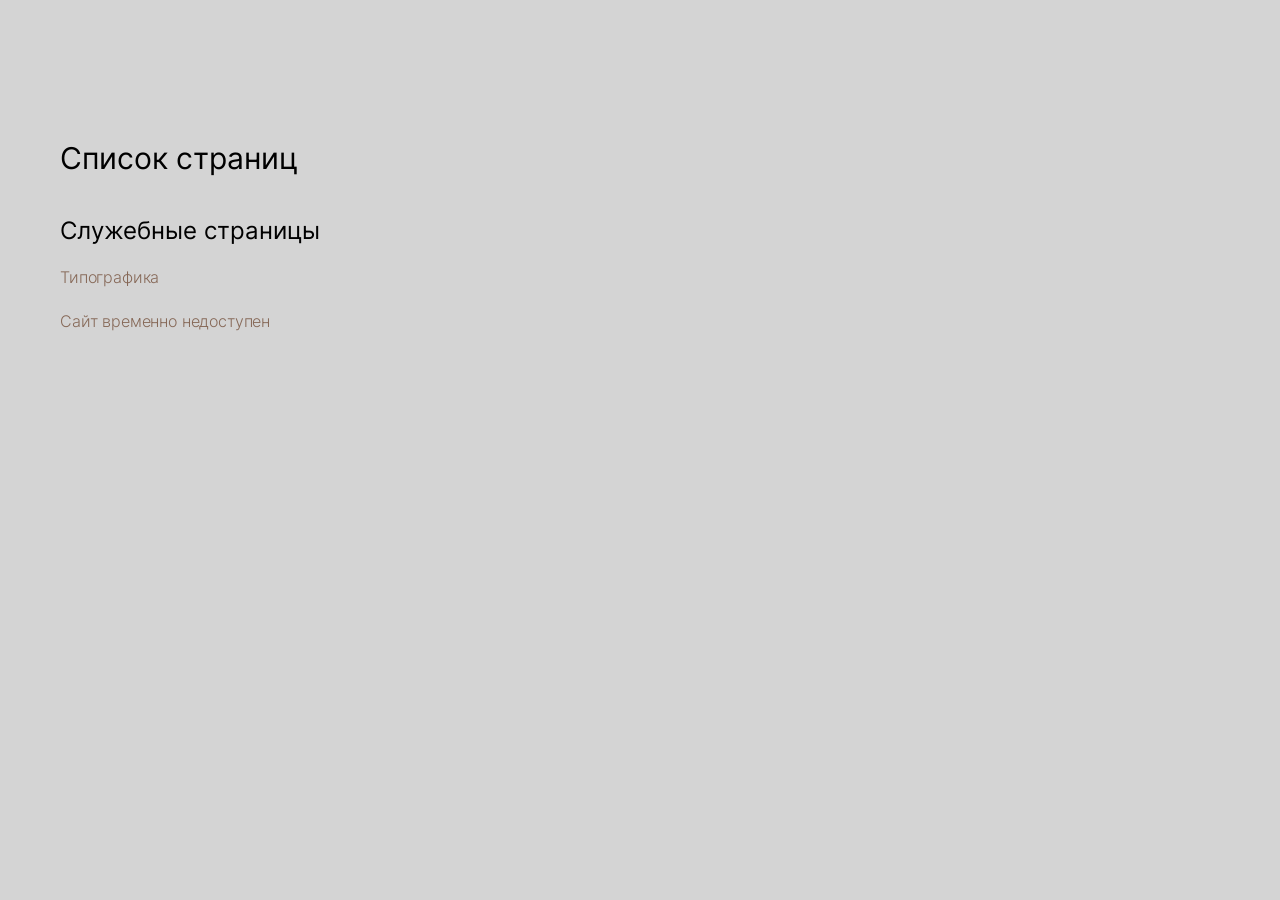
==== index.html @ 530c8381 "first Типографика Сайт не доступен" ====
<!DOCTYPE html>
<html lang="ru">
    <head>
        <meta charset="utf-8">
        <title>SmartLeg</title>

        <link rel="stylesheet" href="css/fonts.css">
        <link rel="stylesheet" href="css/styles.css">
        <link rel="stylesheet" href="js/select2/select2.css">
        <link rel="stylesheet" href="js/swiper/swiper-bundle.min.css">

        <meta http-equiv="x-ua-compatible" content="ie=edge">
        <meta name="viewport" content="width=device-width">
    </head>

    <body>

        <!-- wrapper -->
        <div class="wrapper">

            <!-- wrapper inner -->
            <div class="wrapper-inner">

                <div class="container">

                    <h2>Список страниц</h2>

                    <h3>Служебные страницы</h3>
                    <p><a href="smartleg-00-typography.html">Типографика</a></p>
                    <p><a href="smartleg-00-sitedown.html">Сайт временно недоступен</a></p>

                </div>

            </div>
            <!-- wrapper inner END -->

        </div>
        <!-- wrapper END -->

        <script>
            var pathTemplate = './';
        </script>

        <script src="js/jquery-3.7.1.min.js"></script>
        <script src="js/jquery.mask.min.js"></script>
        <script src="js/validation/jquery.validate.min.js"></script>
        <script src="js/validation/messages_ru.js"></script>
        <script src="js/select2/select2.min.js"></script>
        <script src="js/select2/ru.js"></script>
        <script src="js/fileupload/jquery.ui.widget.js"></script>
        <script src="js/fileupload/jquery.iframe-transport.js"></script>
        <script src="js/fileupload/jquery.fileupload.js"></script>
        <script src="js/fileupload/jquery.fileupload-ui.js"></script>
        <script src="js/swiper/swiper-bundle.min.js"></script>
        <script src="js/tools.js"></script>

    </body>
</html>
---- css/fonts.css ----
@font-face {font-family:"Inter"; src:url([data-uri]) format("woff"); font-weight:300; font-style:normal; font-display:swap}
@font-face {font-family:"Inter"; src:url([data-uri]) format("woff"); font-weight:normal; font-style:normal; font-display:swap}
@font-face {font-family:"Inter"; src:url([data-uri]) format("woff"); font-weight:500; font-style:normal; font-display:swap}

@font-face {font-family:"PoliticaCondensed"; src:url([data-uri]) format("woff"); font-weight:300; font-style:normal; font-display:swap}
---- css/styles.css ----
*,
*::before,
*::after {outline:none; box-sizing:border-box}

html {min-width:375px; height:100%}

body {min-width:375px; height:100%; margin:0; padding:0; font:300 16px/1.5em Inter, sans-serif; letter-spacing:-0.01em; color:rgba(0, 0, 0, 0.8); background:#D4D4D4; -webkit-text-size-adjust:100%; -webkit-font-smoothing:antialiased; -moz-osx-font-smoothing:grayscale; overflow-anchor:none}

@media (max-width:1199px) {
    body {font-size:14px; line-height:1.5em; letter-spacing:-0.01em}
}

a {outline:none; color:#866857; text-decoration:none; transition:color 0.2s}
@media (min-width:1200px) {
    a:hover {color:#000000}
}

img {border:none; max-width:100%; height:auto}
iframe {border:none; max-width:100%}

::-ms-clear {display:none}

.swiper,
.swiper-button-prev,
.swiper-button-next {-moz-user-select:none; -webkit-user-select:none; -ms-user-select:none; user-select:none}

strong, b {font-weight:normal}

h1 {margin:60px 0 20px 0; padding:0; font-weight:normal; font-size:36px; line-height:44px; letter-spacing:0; color:#000000}
h2 {margin:40px 0 20px 0; padding:0; font-weight:normal; font-size:30px; line-height:36px; letter-spacing:0; color:#000000}
h3 {margin:40px 0 20px 0; padding:0; font-weight:normal; font-size:24px; line-height:29px; letter-spacing:0; color:#000000}
h4 {margin:40px 0 20px 0; padding:0; font-weight:500; font-size:16px; line-height:1.5em; letter-spacing:0.05em; color:#000000; text-transform:uppercase}
p {margin:20px 0; padding:0}
ul {margin:20px 0; padding:0; list-style:none}
ul > li {margin:10px 0; padding:0 0 0 35px; position:relative}
ul > li::before {content:""; position:absolute; left:0; top:10px; width:5px; height:5px; background:#866857; border-radius:50%}
li > ul {margin:5px 0}
li > ul > li {margin:5px 0}
li > ul > li::before {background:rgba(0, 0, 0, 0.5)}
ol {margin:20px 0; padding:0; list-style:none; counter-reset:point}
ol > li {margin:10px 0; padding:0 0 0 35px; position:relative}
ol > li::before {content:counter(point)'.'; counter-increment:point 1; position:absolute; left:0; top:0}
li > ol {margin:5px 0}
ol > li > ol {counter-reset:subpoint}
ol > li > ol > li::before {content:counter(point)'.'counter(subpoint); counter-increment:subpoint 1}
li > ol > li {margin:5px 0}
.blockquote {margin:20px 0; padding:0 0 0 40px; border-left:1px solid #866857; font-weight:500; font-size:16px; line-height:1.5em; letter-spacing:-0.01em; color:#866857}

@media (max-width:1199px) {
    h1 {margin:40px 0 10px 0; font-size:24px; line-height:29px}
    h2 {margin:40px 0 10px 0; font-size:20px; line-height:24px}
    h3 {margin:40px 0 10px 0; font-size:16px; line-height:19px}
    h4 {margin:40px 0 10px 0}
    p {margin:10px 0}
    ul {margin:10px 0}
    ul > li {margin:5px 0}
    ul > li::before {top:8px}
    ol {margin:10px 0}
    ol > li {margin:5px 0}
    .blockquote {margin:10px 0; padding:0 0 0 20px}
}

.content-table {margin:40px 0; border:none; width:100%; border-collapse:collapse; border-spacing:0}
.content-table th {padding:0 10px 20px 10px; font-weight:normal; font-size:14px; line-height:1.3em; color:#000000; vertical-align:middle; text-align:center; min-width:260px; border-bottom:1px solid #866857}
.content-table th:first-child {width:100%; padding-left:0; text-align:left; min-width:0}
.content-table td {padding:20px 10px; border-bottom:1px solid rgba(0, 0, 0, 0.1); border-top:1px solid rgba(0, 0, 0, 0.1); vertical-align:middle; text-align:center; min-width:260px}
.content-table tr:nth-child(odd) td {background:rgba(0, 0, 0, 0.05)}
.content-table thead+tbody tr:nth-child(odd) td {background:none}
.content-table td:first-child {width:100%; padding-left:20px; text-align:left; min-width:0}
.content-table thead+tbody td:first-child {padding-left:0}
.content-table td:last-child {width:100%; padding-right:20px}
.content-table thead+tbody td:last-child {padding-right:0}

.btn {display:inline-flex; border-radius:0; background:#866857; margin:0; padding:12px 24px; height:auto; outline:none; overflow:visible; border:none; text-decoration:none; box-sizing:border-box; color:#FFFFFF; gap:0 10px; align-items:center; justify-content:center; text-transform:uppercase; font:500 14px/1.3em Inter, sans-serif; letter-spacing:0; -webkit-appearance:none; cursor:pointer; transition:background-color 0.2s, color 0.2s, border-color 0.2s}
@media (min-width:1200px) {
    .btn:hover {background-color:#000000; color:#FFFFFF}
}
.btn svg {min-width:30px; max-width:30px; height:30px; fill:#FFFFFF; margin:-10px 0; transition:fill 0.2s}

.btn-border {background:transparent; border:1px solid #866857; color:#866857; padding:11px 23px}
.btn-border svg {fill:866857}
@media (min-width:1200px) {
    .btn-border:hover {background-color:transparent; color:#000000; border-color:#000000}
    .btn-border:hover svg {fill:000000}
}

.btn-border-light {background:transparent; border:1px solid rgba(0, 0, 0, 0.2); color:rgba(0, 0, 0, 0.8); padding:11px 23px}
.btn-border-light svg {fill:rgba(0, 0, 0, 0.8)}
@media (min-width:1200px) {
    .btn-border-light:hover {background-color:transparent; color:rgba(0, 0, 0, 0.8); border-color:#000000}
    .btn-border-light:hover svg {fill:rgba(0, 0, 0, 0.8)}
}

.btn:disabled {background:#EFEFEF; color:rgba(0, 0, 0, 0.25); border-color:#EFEFEF; cursor:default}

.pager {margin:40px 0 0 0; display:flex; gap:0 10px; justify-content:center; letter-spacing:0.05em; text-align:center}
.pager a,
.pager span {display:flex; align-items:center; justify-content:center; border:1px solid transparent; min-width:36px; max-width:36px; height:36px; color:rgba(0, 0, 0, 0.6); text-decoration:none; transition:background 0.2s, color 0.2s, border-color 0.2s}
@media (min-width:1200px) {
    .pager a:hover {border-color:#866857}
}
.pager a.active {background:#866857; color:#FFFFFF; border-color:#866857}
.pager a.pager-prev {margin:0 30px 0 0; background:#EFEFEF}
.pager a.pager-next {margin:0 0 0 30px; background:#EFEFEF}
.pager a.pager-prev svg,
.pager a.pager-next svg {display:block; width:20px; height:20px; fill:#000000}

@media (max-width:1199px) {
    .pager {margin:20px 0 0 0; padding:0 46px; position:relative}
    .pager a.pager-prev {margin:0; position:absolute; left:0; top:0}
    .pager a.pager-next {margin:0; position:absolute; right:0; top:0}
}

.docs-list {margin:20px 0}
.docs-item {margin:10px 0}
.docs-item a {display:flex; align-items:flex-start; gap:0 10px}
.docs-item-icon {min-width:24px; max-width:24px}
.docs-item-icon svg {display:block; width:24px; height:24px; fill:#866857}
.docs-item-title {font-weight:500}
.docs-item-info {color:rgba(0, 0, 0, 0.8)}
.docs-item-info span {font-size:14px; line-height:1.5em; margin:0 10px}

.text-info {display:inline-block; vertical-align:middle; width:16px; height:16px; position:relative; margin:-2px 0 0 0; cursor:pointer}
.text-info > svg {display:block; width:16px; height:16px; fill:#866857}
.text-info-popup {display:none; position:absolute; left:50%; width:267px; transform:translateX(-50%); bottom:100%; margin:0 0 13px 0; background:#866857; color:#866857; padding:10px; color:#FFFFFF; font-weight:normal; font-size:12px; line-height:15px; letter-spacing:0}
@media (min-width:1200px) {
    .text-info:hover .text-info-popup {display:block}
}
.text-info-popup::before {content:""; position:absolute; left:50%; margin-left:-10px; bottom:-12px; width:0; height:0; border-top:12px solid #866857; border-left:10px solid transparent; border-right:10px solid transparent}

.gallery {margin:40px 0}
.gallery-list {position:relative}
.gallery-item img {display:block; width:100%}
.gallery-notice {margin:20px 0 0 0; font-size:12px; line-height:15px; color:rgba(0, 0, 0, 0.5); letter-spacing:0; text-transform:uppercase}

.message {margin:20px 0; padding:22px; text-align:left; border-radius:0; display:flex; align-items:flex-start}
.message-title {font-weight:normal; font-size:24px; line-height:29px; position:relative; min-width:240px; display:flex; align-items:center; margin:0 20px 0 0}
.message-title::before {content:""; display:block; min-width:40px; max-width:40px; height:40px; margin:0 10px 0 0}
.message-text {border-left:1px solid rgba(0, 0, 0, 0.1); padding:0 0 0 20px; flex-grow:1}
.message-text p {margin:0}
.message-text p+p {margin-top:10px}

@media (max-width:1199px) {
    .message {display:block; padding:14px}
    .message-title {min-width:0; max-width:none}
    .message-text {margin:20px 0 0 0; border-left:none; padding:0}
}

.message-success {border:1px solid #61982D; background:#D4DECD}
.message-success .message-title {color:#61982D}
.message-success .message-title::before {background:url(../images/message-success.svg) no-repeat center}
.message-error {border:1px solid #9F4444; background:#E4C1C1}
.message-error .message-title::before {background:url(../images/message-error.svg) no-repeat center}
.message-error .message-title {color:#9F4444}

.form-input {position:relative; margin:20px 0}
.form-input-label {position:absolute; left:16px; top:13px; transition:all 0.2s; color:rgba(0, 0, 0, 0.45); z-index:1; pointer-events:none; white-space:nowrap; overflow:hidden; text-overflow:ellipsis; right:16px}
.form-input.focus .form-input-label,
.form-input.full .form-input-label {top:6px; font-size:12px; line-height:15px; letter-spacing:0; text-transform:uppercase}
.form-input-label em {font-style:normal; color:#F14D33}

@media (max-width:1199px) {
    .form-input-label {top:12px}
    .form-input.focus .form-input-label,
    .form-input.full .form-input-label {font-size:10px; line-height:12px}
}

.form-input input,
.form-input textarea {position:relative; border:1px solid rgba(0, 0, 0, 0.1); font:300 16px/24px Inter, sans-serif; color:#000000; vertical-align:top; margin:0; padding:22px 15px 5px 15px; width:100%; height:53px; box-sizing:border-box; outline:none; border-radius:0; background:transparent; -webkit-appearance:none; transition:border-color 0.2s}
.form-input textarea {height:auto; min-height:120px; overflow:auto; resize:none}
.form-input input.error,
.form-input textarea.error {border-color:#9F4444}
@media (min-width:1200px) {
    .form-input input:hover,
    .form-input textarea:hover {border-color:rgba(0, 0, 0, 0.8)}
}
.form-input input:focus,
.form-input textarea:focus {border-color:rgba(0, 0, 0, 0.8)}
.form-input input:disabled,
.form-input textarea:disabled {background:#EFEFEF; border-color:#ECECEE}
.form-input label.error {display:block; color:#9F4444; font-weight:normal; font-size:12px; line-height:1.5em; letter-spacing:0; margin:5px 0 0 0}

@media (max-width:1199px) {
    .form-input input,
    .form-input textarea {padding:19px 15px 5px 15px; height:47px; font-size:14px; line-height:21px}
    .form-input textarea {height:auto}
    .form-input label.error {font-size:10px; line-height:15px}
}

.form-input input:-webkit-autofill,
.form-input input:-webkit-autofill:active,
.form-input input:-webkit-autofill:focus,
.form-input input:-webkit-autofill:hover {-webkit-text-fill-color:#000000; caret-color:#000000; -webkit-transition:background-color 999999s ease-in-out 0s; transition:background-color 999999s ease-in-out 0s}

.form-input-password-view {position:absolute; right:16px; top:15px; width:24px}
.form-input-password-view svg {display:block; width:24px; height:24px; fill:rgba(0, 0, 0, 0.25); transition:fill 0.2s}
@media (min-width:1200px) {
    .form-input-password-view:hover svg {fill:rgba(0, 0, 0, 0.5)}
}
.form-input.password-view .form-input-password-view svg {display:none}
.form-input-password-view svg:nth-child(2) {display:none}
.form-input.password-view .form-input-password-view svg:nth-child(2) {display:block}

.form-select {position:relative; margin:20px 0}
.form-select select {position:relative; border:1px solid rgba(0, 0, 0, 0.1); font:300 16px/24px Arial, sans-serif; color:#000000; vertical-align:top; margin:0; padding:22px 15px 5px 15px; width:100%; height:53px; box-sizing:border-box; outline:none; border-radius:0; background:#FFFFFF; -webkit-appearance:none; transition:border-color 0.2s}
.form-select label.error {position:absolute; left:0; bottom:-20px; right:0; display:block; color:#9F4444; font-weight:normal; font-size:12px; line-height:15px; letter-spacing:0}

@media (max-width:1199px) {
    .form-select input {padding:19px 15px 5px 15px; height:47px; font-size:14px; line-height:21px}
    .form-select label.error {font-size:10px; line-height:15px}
}

.form-file {margin:20px 0}
.form-file-input {position:relative; overflow:hidden; cursor:pointer}
.form-file-input span {display:block; height:50px; font-weight:normal; font-size:16px; line-height:48px; background:transparent; border:1px solid rgba(0, 0, 0, 0.1); padding:0 54px 0 15px; transition:border-color 0.2s; color:rgba(0, 0, 0, 0.8); white-space:nowrap; position:relative; overflow:hidden; text-overflow:ellipsis; border-radius:0}
@media (min-width:1200px) {
    .form-file-input:hover span {border-color:rgba(0, 0, 0, 0.8)}
}
.form-file-input span::before {content:""; display:block; position:absolute; right:15px; top:12px; width:24px; height:24px; background:url(../images/input-file.svg) no-repeat}
.form-file-input input {height:200px; z-index:1; position:absolute; top:0; right:0; opacity:0; cursor:pointer; font-size:200px; background:url(../images/blank.gif); -webkit-appearance:none}
.form-file-input input.error+span,
.form-file-input input.error+label.error+span {margin-bottom:20px; border-color:#F24D33}
.form-file-input label.error {position:absolute; left:0; bottom:-20px; color:#F24D33; font-weight:normal; font-size:12px; line-height:15px; letter-spacing:0}

.form-files {margin:20px 0}
.form-files-dropzone {background:transparent; border:1px dashed rgba(0, 0, 0, 0.1); background:transparent; height:120px; position:relative; border-radius:0; cursor:pointer; transition:border-color 0.2s; display:flex; align-items:center; justify-content:center}
@media (min-width:1200px) {
    .form-files-dropzone:hover {border-color:rgba(0, 0, 0, 0.8)}
}
.form-files-dropzone.hover {border-color:rgba(0, 0, 0, 0.8)}
.form-files-dropzone span {text-align:center; color:rgba(0, 0, 0, 0.8)}

.form-files-input {display:none}

.form-files-list {display:none; flex-wrap:wrap; gap:10px; margin:10px 0 0 0}
.form-files.full .form-files-list {display:flex}
.form-files-list-item-progress {display:flex; flex-direction:column; min-width:calc(50% - 5px); max-width:calc(50% - 5px); height:130px; align-items:center; justify-content:flex-end; padding:10px 20px; border:none; background:#F7F7F4 url(../images/loading.svg) no-repeat center; border-radius:0; margin:0; position:relative}
.form-files-list-item {display:flex; flex-direction:column; min-width:calc(50% - 5px); max-width:calc(50% - 5px); height:130px; align-items:center; justify-content:flex-end; padding:10px 20px; border:none; background:#F7F7F4; border-radius:0; margin:0; position:relative}
.form-files-list-item-remove,
.form-files-list-item-cancel {display:block; position:absolute; right:20px; top:10px; margin-top:0; width:18px; height:18px; cursor:pointer}
.form-files-list-item-remove svg,
.form-files-list-item-cancel svg {display:block; width:18px; height:18px; fill:#787B8E; transition:fill 0.2s}
@media (min-width:1200px) {
    .form-files-list-item-remove:hover svg,
    .form-files-list-item-cancel:hover svg {fill:#866857}
}
.form-files-list-item.error .form-files-list-item-remove svg,
.form-files-list-item.error .form-files-list-item-cancel svg {fill:#787B8E}
@media (min-width:1200px) {
    .form-files-list-item.error .form-files-list-item-remove:hover svg,
    .form-files-list-item.error .form-files-list-item-cancel:hover svg {fill:#866857}
}
.form-files-list-item-icon {min-width:24px; max-width:24px; margin:0 0 10px 0; border-radius:0; background:none; position:relative}
.form-files-list-item-icon svg {width:24px; height:24px; fill:#866857}
.form-files-list-item-detail {width:100%; position:relative; overflow:hidden}
.form-files-list-item-name {text-align:center; color:#866857; position:relative; overflow:hidden; white-space:nowrap; text-overflow:ellipsis}
.form-files-list-item-size {text-align:center; color:#979797}

.form-checkbox {margin:20px 0; user-select:none; display:flex; position:relative}
.form-checkbox label {margin:0; cursor:pointer}
.form-checkbox input {display:none}
.form-checkbox span {display:block; padding:0 0 0 35px; position:relative; cursor:pointer}
.form-checkbox span::before {content:""; display:block; position:absolute; left:0; top:2px; width:20px; height:20px; border:1px solid #ECECEE; background:url(../images/checkbox.svg) no-repeat -999px -999px; border-radius:0; transition:border-color 0.2s, background-color 0.2s}
@media (min-width:1200px) {
    .form-checkbox span:hover::before {border-color:#000000}
}
.form-checkbox label input:checked+span::before,
.form-checkbox label input:checked+label+span::before {background-position:center; background-color:#866857; border-color:#866857}
.form-checkbox label input.error+span,
.form-checkbox label input.error+label.error+span {padding-bottom:23px}
.form-checkbox label input.error+span::before,
.form-checkbox label input.error+label+span::before {border-color:#F24D33}
.form-checkbox label.error {position:absolute; left:0; bottom:0; right:0; color:#F24D33; font-size:12px; line-height:1.5em; letter-spacing:0}

@media (max-width:1199px) {
    .form-checkbox {margin:15px 0}
    .form-checkbox span::before {top:0}
}

.form-radio {margin:20px 0; user-select:none; display:flex; position:relative}
.form-radio label {margin:0; cursor:pointer}
.form-radio input {display:none}
.form-radio span {display:block; padding:0 0 0 35px; position:relative; cursor:pointer}
.form-radio span::before {content:""; display:block; position:absolute; left:0; top:2px; width:20px; height:20px; border:1px solid #ECECEE; border-radius:50%; transition:border-color 0.2s}
@media (min-width:1200px) {
    .form-radio span:hover::before {border-color:#000000}
}
.form-radio label input:checked+span::before,
.form-radio label input:checked+label+span::before {border-color:#866857}
.form-radio span::after {content:""; display:block; position:absolute; left:4px; top:6px; width:12px; height:12px; background:#866857; border-radius:50%; opacity:0; transition:opacity 0.2s}
.form-radio label input:checked+span::after,
.form-radio label input:checked+label+span::after {opacity:1}
.form-radio label input.error+span,
.form-radio label input.error+label.error+span {padding-bottom:23px}
.form-radio label input.error+span::before,
.form-radio label input.error+label+span::before {border-color:#F24D33}
.form-radio label.error {position:absolute; left:0; bottom:0; right:0; color:#F24D33; font-size:12px; line-height:1.5em; letter-spacing:0}

@media (max-width:1199px) {
    .form-radio {margin:15px 0}
    .form-radio span::before {top:0}
    .form-radio span::after {top:4px}
}

.container {padding:0 60px; width:100%}

@media (min-width:1441px) {
    .container {padding:0 160px}
}

@media (max-width:1199px) {
    .container {padding:0 15px}
}

.wrapper {display:flex; flex-direction:column; width:100%; min-width:375px; min-height:100%; position:relative; overflow:hidden}
.wrapper-inner {width:100%; height:100%; flex:1; padding:100px 0 0 0}

@media (max-width:1199px) {
    .wrapper-inner {padding:60px 0 0 0}
}

header {position:fixed; left:0; top:0; right:0; z-index:99; background:#000000; border-bottom:1px solid rgba(255, 255, 255, 0.2)}
.header-inner {height:99px; display:flex; align-items:center; justify-content:space-between; transition:height 0.2s}
header.fixed .header-inner {height:59px; border-bottom:none}
.header-left {display:flex; align-items:center; gap:0 60px}
.header-logo {min-width:137px; max-width:137px; transition:min-width 0.2s, max-width 0.2s}
header.fixed .header-logo {min-width:92px; max-width:92px}
.header-logo img {display:block; width:100%}
.header-consult {display:flex; align-items:center}
.header-consult-phone {color:#FFFFFF; font-weight:500; font-size:15px; line-height:18px; letter-spacing:0}
.header-consult-phone a {color:#FFFFFF}
@media (min-width:1200px) {
    .header-consult-phone a:hover {color:#866857}
}
.header-consult-text {margin:0 0 0 10px; padding:0 0 0 10px; border-left:1px solid rgba(255, 255, 255, 0.2); font-weight:normal; font-size:11px; line-height:1.3em; letter-spacing:0; color:rgba(255, 255, 255, 0.5)}
.header-right {display:flex; align-items:center; gap:0 30px}
.header-right-sep {min-width:1px; max-width:1px; height:24px; background:rgba(255, 255, 255, 0.2)}

@media (max-width:1199px) {
    header {border-bottom:none}
    .header-inner {height:60px}
    header.fixed .header-inner {height:60px}
    .header-logo {min-width:92px; max-width:92px}
    .header-consult {display:none}
    .header-right {gap:0 20px}
    .header-right-sep {display:none}

    .burger-menu-open header {bottom:0}
    .burger-menu-open .header-inner {border-bottom-color:none}
}

.header-shop-link a {display:flex; align-items:center; gap:0 10px; font-weight:normal; font-size:14px; line-height:1.5em; letter-spacing:-0.01em; text-transform:uppercase; color:#C09D89}
.header-shop-link a strong {font-weight:normal}
@media (min-width:1200px) {
    .header-shop-link a:hover {color:#866857}
}
.header-shop-link a svg {min-width:16px; max-width:16px; height:16px; fill:#C09D89; transition:fill 0.2s}
@media (min-width:1200px) {
    .header-shop-link a:hover svg {fill:#866857}
}
.header-shop-link a svg+svg {display:none}

@media (max-width:1199px) {
    .header-shop-link a {gap:0 5px; font-size:12px; line-height:1.5em}
    .header-shop-link a span {display:none}
    .header-shop-link a svg {display:none; min-width:24px; max-width:24px; height:24px}
    .header-shop-link a svg+svg {display:block}
}

.header-user a {display:flex; gap:0 10px; align-items:center; font-weight:normal; font-size:14px; line-height:1.3em; letter-spacing:-0.01em; text-transform:uppercase; color:#FFFFFF}
@media (min-width:1200px) {
    .header-user a:hover {color:#866857}
}
.header-user svg {min-width:24px; max-width:24px; height:24px; fill:#FFFFFF; transition:fill 0.2s}
@media (min-width:1200px) {
    .header-user a:hover svg {fill:#866857}
}

@media (max-width:1199px) {
    .header-user a span {display:none}
}

.burger-menu-link {display:block}
.burger-menu-link svg {display:block; min-width:24px; max-width:24px; height:24px; fill:#FFFFFF}
.burger-menu-link svg+svg {display:none}
.burger-menu-open .burger-menu-link svg {display:none}
.burger-menu-open .burger-menu-link svg+svg {display:block}

@media (max-width:1199px) {
    .burger-menu-link {display:block}

    .burger-menu-open,
    .burger-menu-open body {position:fixed; left:0; top:0; right:0; bottom:0; overflow:hidden}

}

.header-burger {display:none; position:absolute; left:0; top:100%; margin-top:1px; right:0; background:#000000; border-bottom:1px solid rgba(255, 255, 255, 0.2); padding:20px 0 40px 0}
.burger-menu-open .header-burger {display:block}
.header-burger-inner {display:flex; justify-content:space-between}
.header-burder-menu {display:flex; gap:0 80px}
.header-burder-menu ul {margin:0; padding:0; display:flex; flex-direction:column; gap:15px 0}
.header-burder-menu ul li {margin:0; padding:0}
.header-burder-menu ul li::before {display:none}
.header-burder-menu ul li a {color:#FFFFFF}
@media (min-width:1200px) {
    .header-burder-menu ul li a:hover {color:#866857}
}
.header-burder-menu ul li a.header-burder-menu-shop {display:flex; align-items:center; gap:0 5px; color:#C09D89}
@media (min-width:1200px) {
    .header-burder-menu ul li a.header-burder-menu-shop:hover {color:#866857}
}
.header-burder-menu ul li a.header-burder-menu-shop svg {min-width:16px; max-width:16px; height:16px; fill:#C09D89; transitino:fill 0.2s}
@media (min-width:1200px) {
    .header-burder-menu ul li a.header-burder-menu-shop:hover svg {fill:#866857}
}
.header-burger-right {display:flex; flex-direction:column; justify-content:space-between; align-items:flex-end}
.header-burger-contacts {display:flex; gap:0 20px}
.header-burger-contacts-item {display:flex; flex-direction:column; gap:5px 0}
.header-burger-contacts-title {font-weight:normal; font-size:12px; line-height:1.2em; letter-spacing:0; text-transform:uppercase; color:rgba(255, 255, 255, 0.5)}
.header-burger-contacts-value {font-weight:500; font-size:15px; line-height:18px; letter-spacing:0; color:#FFFFFF}
.header-burger-contacts-value a {color:#FFFFFF}
@media (min-width:1200px) {
    .header-burger-contacts-value a:hover {color:#866857}
}
.header-burger-social {display:flex; gap:0 10px}
.header-burger-social a {min-width:32px; max-width:32px; height:32px; display:flex; align-items:center; justify-content:center; background:#866857; transition:background 0.2s}
@media (min-width:1200px) {
    .header-burger-social a:hover {background:#FFFFFF}
}
.header-burger-social a svg {min-width:32px; max-width:32px; height:32px; fill:#FFFFFF; transition:fill 0.2s}
@media (min-width:1200px) {
    .header-burger-social a:hover svg {fill:#000000}
}

@media (max-width:1199px) {
    .header-burger {top:60px; margin-top:0; bottom:0; overflow:auto; border-bottom:none; padding:0}
    .header-burger-inner {display:block; padding:20px 0 40px 0}
    .header-burder-menu {flex-direction:column; gap:15px 0}
    .header-burder-menu ul {font-size:16px; line-height:1.5em}
    .header-burder-menu ul li a.header-burder-menu-shop {gap:0 8px}
    .header-burger-right {margin:30px 0 0 0; padding:30px 0 0 0; border-top:1px solid #FFFFFF; gap:20px 0; align-items:flex-start}
    .header-burger-contacts {flex-direction:column; gap:20px 0}
    .header-mobile-consult {display:flex; flex-direction:column; gap:5px 0}
}

.breadcrumbs {margin:20px 0 0 0; font-size:12px; line-height:15px; letter-spacing:0; text-transform:uppercase; color:rgba(0, 0, 0, 0.5); display:flex; align-items:center; flex-wrap:wrap; gap:12px}
.breadcrumbs div {display:flex; align-items:center; gap:0 12px}
.breadcrumbs a {color:#000000}
@media (min-width:1200px) {
    .breadcrumbs a:hover {color:#866857}
}
.breadcrumbs svg {min-width:5px; max-width:5px; height:7px; display:block; fill:none; stroke:#000000}
.breadcrumbs-mobile {display:none}

@media (max-width:1199px) {
    .breadcrumbs {display:none}
    .breadcrumbs-mobile {display:flex; margin:20px 0 0 0}
    .breadcrumbs-mobile a {display:flex; align-items:center; gap:0 12px; font-weight:normal; font-size:12px; line-height:15px; letter-spacing:0; color:#000000}
    .breadcrumbs-mobile svg {min-width:5px; max-width:5px; height:7px; display:block; fill:none; stroke:#000000; transform:scale(-1, 1)}
}

.catalogue-paging {margin:40px 0 0 0; position:relative}
.catalogue-paging .pager {margin:0}
.page-size {position:absolute; right:0; top:50%; transform:translateY(-50%); display:flex; align-items:center; gap:0 10px}
.page-size-title {font-size:14px; line-height:1.5em; letter-spacing:0.05em; text-transform:uppercase; color:rgba(0, 0, 0, 0.6)}
.page-size-select {position:relative}
.page-size-select.open {z-index:30}
.page-size-current {display:flex; align-items:center; gap:0 8px; cursor:pointer; font-size:14px; line-height:1.5em; letter-spacing:0.05em; text-transform:uppercase; color:#000000; transition:color 0.2s}
@media (min-width:1200px) {
    .page-size-current:hover {color:#866857}
}
.page-size-current svg {min-width:9px; max-width:9px; height:5px; margin:2px 0 0 0; fill:#1C1B1F; transition:fill 0.2s}
@media (min-width:1200px) {
    .page-size-current:hover svg {fill:#866857}
}
.page-size-list {display:none; flex-direction:column; gap:5px 0; position:absolute; left:0; top:100%; margin-top:5px; padding:5px; background:#FFFFFF; box-shadow:0px 0px 40px rgba(0, 0, 0, 0.1)}
.page-size-select.open .page-size-list {display:flex}
.page-size-item {padding:5px 10px; min-width:60px; position:relative; font-size:14px; line-height:1.5em; letter-spacing:0.05em; text-transform:uppercase; color:#000000; transition:background 0.2s, color 0.2s; cursor:pointer}
@media (min-width:1200px) {
    .page-size-item:hover {background:#EFEFEF}
}
.page-size-item.active {background:#EFEFEF; color:rgba(0, 0, 0, 0.25)}
.page-size-item.active::after {content:""; position:absolute; right:10px; top:5px; width:21px; height:21px; background:url(../images/page-size-active.svg) no-repeat; background-size:100%}

@media (max-width:1199px) {
    .catalogue-paging {margin:20px 0 0 0; display:flex; flex-direction:column; align-items:flex-end}
    .catalogue-paging .pager {width:100%}
    .page-size {position:relative; right:auto; top:auto; transform:none; margin:20px 0 0 0}
}

.faq-list {margin:40px 0; border-bottom:1px solid #ECECEE}
.faq-item {border-top:1px solid #ECECEE}
.faq-item-title {display:flex; justify-content:space-between; align-items:center; padding:20px 0; cursor:pointer; color:#000000; font-weight:500; transition:background 0.2s}
.faq-item-title svg {min-width:25px; max-width:25px; height:25px; margin:0 3px; fill:rgba(79, 79, 90, 0.5); transition:transform 0.2s, fill 0.2s}
@media (min-width:1200px) {
    .faq-item-title:hover svg {fill:#866857}
}
.faq-item.open .faq-item-title svg {fill:#866857; transform:rotate(-180deg)}
.faq-item-text {display:none; padding:0 0 20px 0}
.faq-item-text *:first-child {margin-top:0}
.faq-item-text *:last-child {margin-bottom:0}

.page-404 {margin:94px 0 89px 0; padding:0 0 31px 0; text-align:center; background:url(../images/page-404.png) no-repeat center 28px; background-size:437px auto}
.page-404 h1 {margin:0 0 20px 0}
.page-404-text {margin:0 0 430px 0}
.page-404-img-mobile {display:none}

@media (max-width:1199px) {
    .page-404 {margin:80px 0 60px 0; padding:0 0 40px 0; background:none}
    .page-404-text {margin:0 0 20px 0}
    .page-404-text br {display:none}
    .page-404-img-mobile {display:block; max-width:345px; margin:0 auto 20px auto}
    .page-404-btn .btn {display:flex}
}

.cookies-message {position:fixed; left:50%; bottom:20px; width:1100px; transform:translateX(-50%); padding:20px; border:1px solid #000000; background:#FFFFFF; z-index:21; display:flex; align-items:center; gap:0 20px}
.cookies-message-text {line-height:1.3em; flex-grow:1}

@media (max-width:1199px) {
    .cookies-message {width:345px; padding:15px; flex-direction:column; gap:20px 0}
}

.up-link {position:fixed; z-index:20; right:30px; bottom:30px; width:50px; height:50px; display:none; align-items:center; justify-content:center; border-radius:50%; border:1px solid #FFFFFF; background:rgba(255, 255, 255, 0.5); transition:border-color 0.2s}
.up-link.visible {display:flex}
.page-size-open .up-link.visible {display:none}
@media (min-width:1200px) {
    .up-link:hover {border-color:#000000}
}
.up-link svg {width:24px; height:24px; fill:#866857; transition:fill 0.2s}
@media (min-width:1200px) {
    .up-link:hover svg {fill:#000000}
}

@media (max-width:1199px) {
    .up-link {right:15px; bottom:15px; width:40px; height:40px}
    .up-link svg {width:16px; height:16px}
}

footer {margin:120px 0 0 0; border-top:1px solid rgba(255, 255, 255, 0.25); background:#000000}

@media (min-width:1441px) {
    footer {margin:140px 0 0 0}
}

@media (max-width:1199px) {
    footer {margin:80px 0 0 0}
}

.footer-container {padding:20px 0; display:flex; flex-direction:column; gap:20px 0}

.footer-content {display:flex; justify-content:space-between; align-items:flex-start}

@media (max-width:1199px) {
    .footer-content {flex-direction:column; gap:20px 0; align-items:stretch}
}

.footer-logo {min-width:160px; max-width:160px}
.footer-logo img {display:block; width:100%}
.footer-user {display:none}
.footer-cart {display:none}

@media (max-width:1199px) {
    .footer-left {display:flex; align-items:center; justify-content:space-between; gap:0 18px}
    .footer-logo {min-width:0; max-width:none; flex-grow:1}
    .footer-logo img {min-width:114px; max-width:114px}
    .footer-user {display:block; min-width:24px; max-width:24px}
    .footer-user a svg {display:block; width:24px; height:24px; fill:#FFFFFF}
    .footer-cart {display:block; min-width:24px; max-width:24px}
    .footer-cart a svg {display:block; width:24px; height:24px; fill:#FFFFFF}
}

.footer-menu {display:flex; gap:0 40px}
.footer-menu ul {margin:0; display:flex; flex-direction:column; gap:15px 0}
.footer-menu ul li {margin:0; padding:0}
.footer-menu ul li::before {display:none}
.footer-menu ul li a {color:#FFFFFF}
@media (min-width:1200px) {
    .footer-menu ul li a:hover {color:#866857}
}
.footer-menu ul li a.footer-menu-shop {display:flex; align-items:center; gap:0 5px; color:#C09D89}
@media (min-width:1200px) {
    .footer-menu ul li a.footer-menu-shop:hover {color:#866857}
}
.footer-menu ul li a.footer-menu-shop svg {min-width:16px; max-width:16px; height:16px; fill:#C09D89; transitino:fill 0.2s}
@media (min-width:1200px) {
    .footer-menu ul li a.footer-menu-shop:hover svg {fill:#866857}
}

@media (max-width:1199px) {
    .footer-menu {display:block; column-count:2; column-gap:10px; margin:0 0 -15px 0}
    .footer-menu ul {padding:0 0 15px 0; display:block}
    .footer-menu ul li {padding:0 0 15px 0}
    .footer-menu ul li:last-child {padding:0}
}

.footer-right {display:flex; gap:0 60px; align-items:flex-start}

@media (max-width:1199px) {
    .footer-right {flex-direction:column; gap:20px 0; align-items:stretch; border-top:1px solid rgba(255, 255, 255, 0.1); padding:20px 0 0 0}
}

.footer-contacts {display:flex; flex-direction:column; gap:20px 0}
.footer-contacts-item {display:flex; flex-direction:column; gap:5px 0}
.footer-contacts-title {font-weight:normal; font-size:12px; line-height:15px; text-transform:uppercase; letter-spacing:0; color:rgba(255, 255, 255, 0.5)}
.footer-contacts-value {font-weight:500; font-size:15px; line-height:18px; letter-spacing:0; color:#FFFFFF}
.footer-contacts-value a {color:#FFFFFF}
@media (min-width:1200px) {
    .footer-contacts-value a:hover {color:#866857}
}

.footer-social {display:flex; gap:0 10px}
.footer-social a {min-width:32px; max-width:32px; height:32px; display:flex; align-items:center; justify-content:center; background:#866857; transition:background 0.2s}
@media (min-width:1200px) {
    .footer-social a:hover {background:#000000}
}
.footer-social a svg {min-width:32px; max-width:32px; height:32px; fill:#FFFFFF}

@media (max-width:1199px) {
    .footer-social a {min-width:48px; max-width:48px; height:48px}
    .footer-social a svg {min-width:48px; max-width:48px; height:48px}
}

.footer-disclamer {font:300 30px/1.5em PoliticaCondensed, sans-serif; color:rgba(255, 255, 255, 0.5); text-transform:uppercase; letter-spacing:0}

@media (max-width:1199px) {
    .footer-disclamer {font-size:20px; line-height:1.5em}
}

.footer-links {display:flex; gap:0 38px; font-size:12px; line-height:15px; letter-spacing:0; text-transform:uppercase}
.footer-links a {text-decoration:underline; color:#C09D89}
@media (min-width:1200px) {
    .footer-links a:hover {text-decoration:none}
}

@media (max-width:1199px) {
    .footer-links {flex-direction:column; gap:10px 0}
}

.footer-sep {height:1px; background:rgba(236, 236, 238, 0.25)}

@media (max-width:1199px) {
    .footer-sep {background:rgba(255, 255, 255, 0.1)}
}

.footer-info {display:flex; flex-direction:column; gap:5px 0; font-size:12px; line-height:1.5em; letter-spacing:0; color:rgba(255, 255, 255, 0.8)}
.footer-info p {margin:0}

@media (max-width:1199px) {
    .footer-info {gap:10px 0; font-size:14px; line-height:1.5em; letter-spacing:-0.01em}
}

.footer-cookie {background:#000000; padding:16px 0; color:rgba(173, 173, 173, 0.8); font-size:12px; line-height:15px; letter-spacing:0; text-transform:uppercase}

@media (max-width:1199px) {
    .footer-cookie {padding:15px 0; font-size:14px; line-height:1.5em; letter-spacing:-0.01em; text-transform:none}
}
---- js/select2/select2.css ----
.select2-container {box-sizing:border-box; display:block; margin:0; position:relative; width:auto !important}
.select2-container .select2-selection--single {box-sizing:border-box; cursor:pointer; display:block; height:54px; user-select:none; -webkit-user-select:none}
.select2-container .select2-selection--single .select2-selection__rendered {display:block; padding-left:15px; padding-right:54px; overflow:hidden; text-overflow:ellipsis; white-space:nowrap}
.select2-container .select2-selection--single .select2-selection__clear {position:relative}

.select2-container .select2-selection--multiple {box-sizing:border-box; cursor:pointer; display:block; min-height:54px; user-select:none; -webkit-user-select:none}
.select2-container .select2-selection--multiple .select2-selection__rendered {display:inline-block; overflow:hidden; padding-left:15px}

.select2-container .select2-search--inline {display:inline-block; vertical-align:top; margin:0; padding:0}
.select2-container--full .select2-search--inline {margin:5px 8px 0 0}
.select2-container .select2-search--inline .select2-search__field {box-sizing:border-box; border:none; font-size:100%; margin-top:0; padding:0}
.select2-container .select2-search--inline .select2-search__field::-webkit-search-cancel-button {-webkit-appearance:none}

.select2-dropdown {background-color:#FFFFFF; border:1px solid #ECECEE; box-shadow:none; border-radius:0; box-sizing:border-box; display:block; position:absolute; left:-100000px; width:100%; z-index:1051}

.select2-results {display:block; padding:0}
.select2-results__options {list-style:none; margin:0; padding:0}
.select2-results__option {margin:0; padding:13px 42px 13px 15px; font-size:16px; line-height:1.5em; font-weight:300; color:rgba(0, 0, 0, 0.8); user-select:none; position:relative; -webkit-user-select:none; border-top:1px solid #ECECEE}
.select2-results__option:first-child {border-top:none}
.select2-results__option::after {content:""; display:block; width:20px; height:20px; background:url(selected.svg) no-repeat; opacity:0; position:absolute; right:11px; top:14px}
.select2-results__option[aria-selected] {cursor:pointer}
.select2-results__option::before {display:none}

.select2-container--open .select2-dropdown {left:0}
.select2-container--open .select2-dropdown--above {margin-top:0}
.select2-container--open .select2-dropdown--below {margin-top:0}

.select2-search--dropdown {display:block; padding:0; border-bottom:1px solid #ECECEE}
.select2-search--dropdown .select2-search__field {padding:0; width:100%; box-sizing:border-box}
.select2-search--dropdown .select2-search__field::-webkit-search-cancel-button {-webkit-appearance:none}
.select2-search--dropdown.select2-search--hide {display:none}

.select2-close-mask {border:0; margin:0; padding:0; display:block; position:fixed; left:0; top:0; min-height:100%; min-width:100%; height:auto; width:auto; opacity:0; z-index:99; background-color:#FFFFFF}
.select2-hidden-accessible {border:0 !important; clip:rect(0 0 0 0) !important; -webkit-clip-path:inset(50%) !important; clip-path:inset(50%) !important; height:1px !important; overflow:hidden !important; padding:0 !important; position:absolute !important; width:1px !important; white-space:nowrap !important}

.select2-container--default .select2-selection--single {background-color:#FFFFFF; display:block; border:1px solid #ECECEE; line-height:1.5em; font-size:16px; font-weight:300; padding-top:12px; border-radius:0}
.form-select select.error+label.error+.select2-container--default .select2-selection--single {border-color:#F24D33}
.form-select select.error+label.error+.select2-container--default {padding-bottom:20px}

.select2-container--full .select2-selection--single {padding-top:23px}

.select2-container--full::after {content:attr(data-placeholder); font-weight:normal; position:absolute; left:15px; top:6px; color:rgba(0, 0, 0, 0.5); font-size:12px; line-height:15px; text-transform:uppercase; letter-spacing:0; pointer-events:none}
.select2-container--default .select2-selection--single .select2-selection__rendered {color:rgba(0, 0, 0, 0.8)}
.select2-container--default .select2-selection--single .select2-selection__clear {cursor:pointer; position:absolute; right:0; top:0; bottom:0; width:44px; background:#FFFFFF; background:url(clear.svg) no-repeat center; z-index:1; color:rgba(0, 0, 0, 0)}
.select2-container--default .select2-selection--single .select2-selection__placeholder {font-weight:300; color:rgba(0, 0, 0, 0.8)}
.select2-container--default .select2-selection--single .select2-selection__arrow {position:absolute; top:0; right:0; height:52px; width:46px}
.select2-container--default .select2-selection--single .select2-selection__arrow b {display:block; width:24px; height:24px; position:absolute; left:0; top:50%; margin-top:-12px; background:url("arrow.svg") no-repeat; background-size:100%}
.select2-container .select2-selection--multiple::after {content:""; display:block; width:46px; height:54px; position:absolute; right:0; top:0; background:url(arrow.svg) no-repeat left center}

.select2-container--default.select2-container--disabled .select2-selection--single {background-color:#F8F8FC; border-color:#E6E6EF; cursor:default}
.select2-container--default.select2-container--disabled .select2-selection--single .select2-selection__clear {display:none}

.select2-container--default:hover .select2-selection--single,
.select2-container--default.select2-container--open .select2-selection--single {border-color:rgba(0, 0, 0, 0.8)}

.select2-container--default .select2-selection--multiple {background-color:#FFFFFF; border:1px solid #ECECEE; border-radius:#ECECEE; cursor:text}
.select2-container--default .select2-selection--multiple .select2-selection__rendered {box-sizing:border-box; list-style:none; margin:0; padding:13px 0 0 15px; width:100%}
.select2-container--full .select2-selection--multiple .select2-selection__rendered {padding:20px 0 0 15px}

.select2-container--default .select2-selection--multiple .select2-selection__rendered li {text-indent:0; list-style:none}
.select2-container--default .select2-selection--multiple .select2-selection__rendered li::before {display:none}

.select2-container--default .select2-selection--multiple .select2-selection__clear {cursor:pointer; position:absolute; right:0; top:0; bottom:0; width:44px; background:#fff; background:url(clear.svg) no-repeat center; z-index:1; color:rgba(0, 0, 0, 0)}
.select2-container--default .select2-selection--multiple .select2-selection__choice {background-color:#F7F7F4; border:none; font-weight:normal; font-size:12px; line-height:15px; display:inline-block; vertical-align:top; border-radius:0; text-indent:0; margin:5px 10px 0 0; padding:3px 21px 3px 6px; color:rgba(0, 0, 0, 0.5); position:relative}
.select2-container--default .select2-selection--multiple .select2-selection__choice::before {display:none}
.select2-container--default .select2-selection--multiple .select2-selection__choice__remove {display:block; position:absolute; right:2px; top:3.5px; width:14px; border:none; height:14px; background:url(remove.svg) no-repeat center; color:rgba(0, 0, 0, 0); cursor:pointer; font-size:0; border-radius:50%; transition:background-color 0.2s}
.select2-container--default .select2-selection--multiple .select2-selection__choice__remove:hover {background-color:#E6E6EF}

.select2-container--default.select2-container--focus .select2-selection--multiple {border-color:rgba(0, 0, 0, 0.8); outline:0}

.select2-container--default.select2-container--disabled .select2-selection--multiple {background-color:#F8F8FC; border-color:#E6E6EF; cursor:default}
.select2-container--default.select2-container--disabled .select2-selection__choice__remove {display:none}


.select2-container--default .select2-search--dropdown {position:relative}
.select2-container--default .select2-search--dropdown::after {content:""; position:absolute; left:15px; top:15px; width:20px; height:20px; background:url(search-input.svg) no-repeat; pointer-events:none}
.select2-container--default .select2-search--dropdown .select2-search__field {position:relative; border:none; font:300 16px/24px Inter, sans-serif; color:rgba(0, 0, 0, 0.8); vertical-align:top; margin:0; padding:13px 15px 13px 50px; width:100%; height:50px; box-sizing:border-box; outline:none; border-radius:0; background:#FFFFFF; -webkit-appearance:none}

.select2-container--default .select2-search--dropdown .select2-search__field::-webkit-input-placeholder {opacity:1; color:rgba(0, 0, 0, 0.8)}
.select2-container--default .select2-search--dropdown .select2-search__field::-moz-placeholder {opacity:1; color:rgba(0, 0, 0, 0.8)}
.select2-container--default .select2-search--dropdown .select2-search__field:-ms-input-placeholder {opacity:1; color:rgba(0, 0, 0, 0.8)}

.select2-container--default .select2-search--inline .select2-search__field {background:transparent; border:none; outline:0; box-shadow:none; font:300 16px/24px Inter, sans-serif; color:rgba(0, 0, 0, 0.8); min-width:200px; max-width:200px; -webkit-appearance:textfield}

.select2-container .select2-search--inline .select2-search__field::-webkit-input-placeholder {opacity:1; color:rgba(0, 0, 0, 0.8)}
.select2-container .select2-search--inline .select2-search__field::-moz-placeholder {opacity:1; color:rgba(0, 0, 0, 0.8)}
.select2-container .select2-search--inline .select2-search__field:-ms-input-placeholder {opacity:1; color:rgba(0, 0, 0, 0.8)}
.select2-container .select2-search--inline .select2-search__field::-webkit-search-cancel-button {-webkit-appearance:none}

.select2-container--default .select2-results > .select2-results__options {max-height:282px; overflow-y:auto}
.select2-container--default .select2-results > .select2-results__options::-webkit-scrollbar-thumb {background:#F0F0F7; border-radius:0}
.select2-container--default .select2-results > .select2-results__options::-webkit-scrollbar {width:3px; height:3px; background:transparent}

.select2-container--default .select2-results__option[role=group] {padding:0}

.select2-container--default .select2-results__option[aria-disabled=true] {color:#999999}

.select2-results__option[aria-selected="true"] {background:#F7F7F4}
.select2-results__option[aria-selected="true"]::after {opacity:1}

.select2-container--default .select2-results__option--highlighted[aria-selected] {background:#F7F7F4}

.select2-container--default .select2-results__group {cursor:default; display:block; padding:6px}
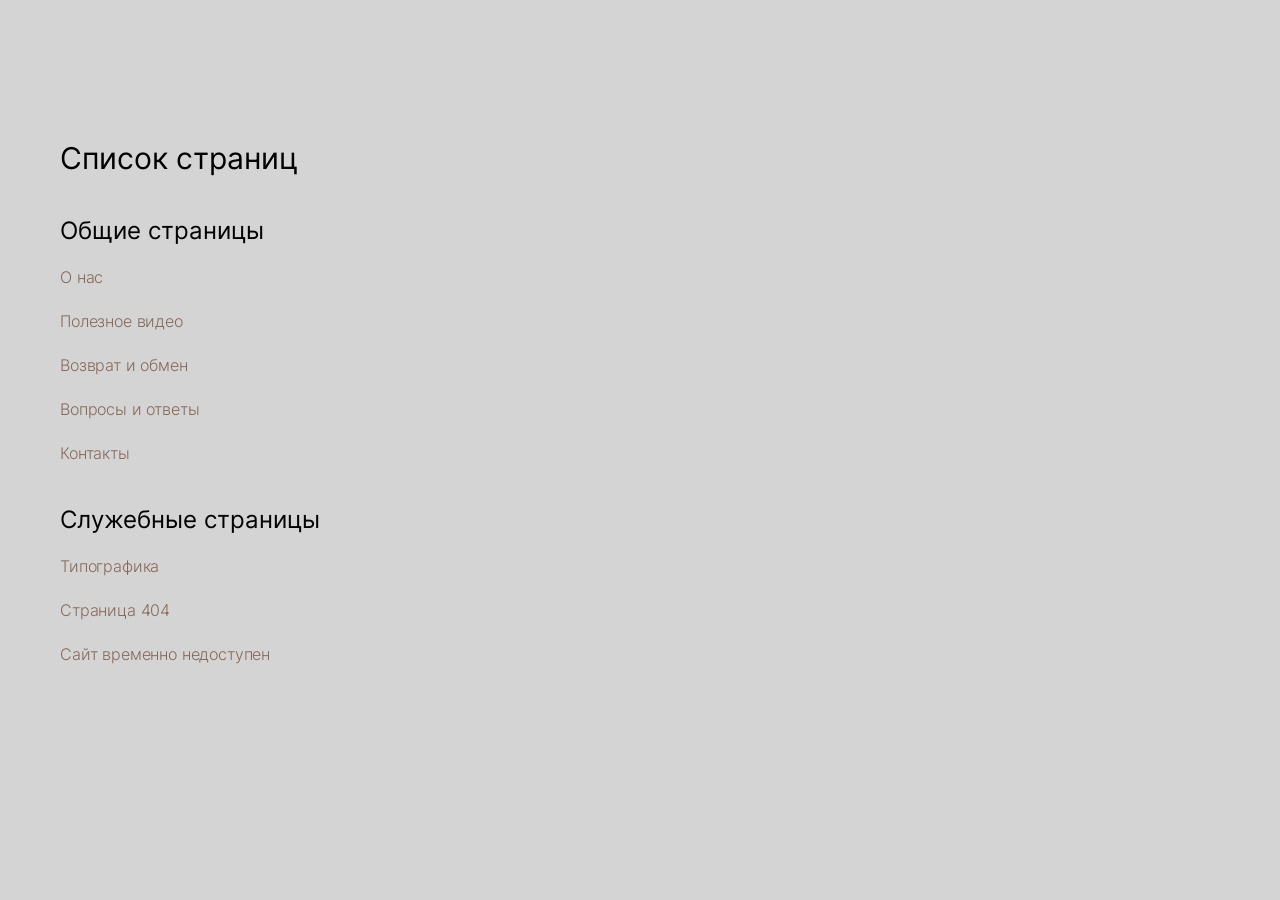
==== commit 9db87858: "updates добавлены страницы: О нас Полезное видео Возврат и обмен Вопросы и ответы Контакты Страница " ====
--- a/index.html
+++ b/index.html
@@ -25,8 +25,16 @@
 
                     <h2>Список страниц</h2>
 
+                    <h3>Общие страницы</h3>
+                    <p><a href="smartleg-05-about.html">О нас</a></p>
+                    <p><a href="smartleg-07-video.html">Полезное видео</a></p>
+                    <p><a href="smartleg-10-returns.html">Возврат и&nbsp;обмен</a></p>
+                    <p><a href="smartleg-08-faq.html">Вопросы и ответы</a></p>
+                    <p><a href="smartleg-09-contacts.html">Контакты</a></p>
+
                     <h3>Служебные страницы</h3>
                     <p><a href="smartleg-00-typography.html">Типографика</a></p>
+                    <p><a href="smartleg-00-404.html">Страница 404</a></p>
                     <p><a href="smartleg-00-sitedown.html">Сайт временно недоступен</a></p>
 
                 </div>
--- a/css/styles.css
+++ b/css/styles.css
@@ -24,7 +24,8 @@
 .swiper-button-prev,
 .swiper-button-next {-moz-user-select:none; -webkit-user-select:none; -ms-user-select:none; user-select:none}
 
-strong, b {font-weight:normal}
+strong, b {font-weight:500; color:rgba(0, 0, 0, 0.9)}
+sup {vertical-align:top}
 
 h1 {margin:60px 0 20px 0; padding:0; font-weight:normal; font-size:36px; line-height:44px; letter-spacing:0; color:#000000}
 h2 {margin:40px 0 20px 0; padding:0; font-weight:normal; font-size:30px; line-height:36px; letter-spacing:0; color:#000000}
@@ -202,7 +203,7 @@
 .form-input.password-view .form-input-password-view svg:nth-child(2) {display:block}
 
 .form-select {position:relative; margin:20px 0}
-.form-select select {position:relative; border:1px solid rgba(0, 0, 0, 0.1); font:300 16px/24px Arial, sans-serif; color:#000000; vertical-align:top; margin:0; padding:22px 15px 5px 15px; width:100%; height:53px; box-sizing:border-box; outline:none; border-radius:0; background:#FFFFFF; -webkit-appearance:none; transition:border-color 0.2s}
+.form-select select {position:relative; border:1px solid rgba(0, 0, 0, 0.1); font:300 16px/24px Arial, sans-serif; color:#000000; vertical-align:top; margin:0; padding:22px 15px 5px 15px; width:100%; height:53px; box-sizing:border-box; outline:none; border-radius:0; background:transparent; -webkit-appearance:none; transition:border-color 0.2s}
 .form-select label.error {position:absolute; left:0; bottom:-20px; right:0; display:block; color:#9F4444; font-weight:normal; font-size:12px; line-height:15px; letter-spacing:0}
 
 @media (max-width:1199px) {
@@ -234,18 +235,18 @@
 
 .form-files-list {display:none; flex-wrap:wrap; gap:10px; margin:10px 0 0 0}
 .form-files.full .form-files-list {display:flex}
-.form-files-list-item-progress {display:flex; flex-direction:column; min-width:calc(50% - 5px); max-width:calc(50% - 5px); height:130px; align-items:center; justify-content:flex-end; padding:10px 20px; border:none; background:#F7F7F4 url(../images/loading.svg) no-repeat center; border-radius:0; margin:0; position:relative}
-.form-files-list-item {display:flex; flex-direction:column; min-width:calc(50% - 5px); max-width:calc(50% - 5px); height:130px; align-items:center; justify-content:flex-end; padding:10px 20px; border:none; background:#F7F7F4; border-radius:0; margin:0; position:relative}
+.form-files-list-item-progress {display:flex; flex-direction:column; min-width:calc(50% - 5px); max-width:calc(50% - 5px); height:130px; align-items:center; justify-content:flex-end; padding:10px 20px; border:none; background:rgba(0, 0, 0, 0.05) url(../images/loading.svg) no-repeat center; border-radius:0; margin:0; position:relative}
+.form-files-list-item {display:flex; flex-direction:column; min-width:calc(50% - 5px); max-width:calc(50% - 5px); height:130px; align-items:center; justify-content:flex-end; padding:10px 20px; border:none; background:rgba(0, 0, 0, 0.05); border-radius:0; margin:0; position:relative}
 .form-files-list-item-remove,
 .form-files-list-item-cancel {display:block; position:absolute; right:20px; top:10px; margin-top:0; width:18px; height:18px; cursor:pointer}
 .form-files-list-item-remove svg,
-.form-files-list-item-cancel svg {display:block; width:18px; height:18px; fill:#787B8E; transition:fill 0.2s}
+.form-files-list-item-cancel svg {display:block; width:18px; height:18px; fill:rgba(0, 0, 0, 0.8); transition:fill 0.2s}
 @media (min-width:1200px) {
     .form-files-list-item-remove:hover svg,
     .form-files-list-item-cancel:hover svg {fill:#866857}
 }
 .form-files-list-item.error .form-files-list-item-remove svg,
-.form-files-list-item.error .form-files-list-item-cancel svg {fill:#787B8E}
+.form-files-list-item.error .form-files-list-item-cancel svg {fill:rgba(0, 0, 0, 0.8)}
 @media (min-width:1200px) {
     .form-files-list-item.error .form-files-list-item-remove:hover svg,
     .form-files-list-item.error .form-files-list-item-cancel:hover svg {fill:#866857}
@@ -254,13 +255,13 @@
 .form-files-list-item-icon svg {width:24px; height:24px; fill:#866857}
 .form-files-list-item-detail {width:100%; position:relative; overflow:hidden}
 .form-files-list-item-name {text-align:center; color:#866857; position:relative; overflow:hidden; white-space:nowrap; text-overflow:ellipsis}
-.form-files-list-item-size {text-align:center; color:#979797}
+.form-files-list-item-size {text-align:center; color:rgba(0, 0, 0, 0.8)}
 
 .form-checkbox {margin:20px 0; user-select:none; display:flex; position:relative}
 .form-checkbox label {margin:0; cursor:pointer}
 .form-checkbox input {display:none}
 .form-checkbox span {display:block; padding:0 0 0 35px; position:relative; cursor:pointer}
-.form-checkbox span::before {content:""; display:block; position:absolute; left:0; top:2px; width:20px; height:20px; border:1px solid #ECECEE; background:url(../images/checkbox.svg) no-repeat -999px -999px; border-radius:0; transition:border-color 0.2s, background-color 0.2s}
+.form-checkbox span::before {content:""; display:block; position:absolute; left:0; top:2px; width:20px; height:20px; border:1px solid rgba(0, 0, 0, 0.2); background:url(../images/checkbox.svg) no-repeat -999px -999px; border-radius:0; transition:border-color 0.2s, background-color 0.2s}
 @media (min-width:1200px) {
     .form-checkbox span:hover::before {border-color:#000000}
 }
@@ -269,7 +270,7 @@
 .form-checkbox label input.error+span,
 .form-checkbox label input.error+label.error+span {padding-bottom:23px}
 .form-checkbox label input.error+span::before,
-.form-checkbox label input.error+label+span::before {border-color:#F24D33}
+.form-checkbox label input.error+label+span::before {border-color:#9F4444}
 .form-checkbox label.error {position:absolute; left:0; bottom:0; right:0; color:#F24D33; font-size:12px; line-height:1.5em; letter-spacing:0}
 
 @media (max-width:1199px) {
@@ -281,7 +282,7 @@
 .form-radio label {margin:0; cursor:pointer}
 .form-radio input {display:none}
 .form-radio span {display:block; padding:0 0 0 35px; position:relative; cursor:pointer}
-.form-radio span::before {content:""; display:block; position:absolute; left:0; top:2px; width:20px; height:20px; border:1px solid #ECECEE; border-radius:50%; transition:border-color 0.2s}
+.form-radio span::before {content:""; display:block; position:absolute; left:0; top:2px; width:20px; height:20px; border:1px solid rgba(0, 0, 0, 0.2); border-radius:50%; transition:border-color 0.2s}
 @media (min-width:1200px) {
     .form-radio span:hover::before {border-color:#000000}
 }
@@ -294,7 +295,7 @@
 .form-radio label input.error+label.error+span {padding-bottom:23px}
 .form-radio label input.error+span::before,
 .form-radio label input.error+label+span::before {border-color:#F24D33}
-.form-radio label.error {position:absolute; left:0; bottom:0; right:0; color:#F24D33; font-size:12px; line-height:1.5em; letter-spacing:0}
+.form-radio label.error {position:absolute; left:0; bottom:0; right:0; color:#9F4444; font-size:12px; line-height:1.5em; letter-spacing:0}
 
 @media (max-width:1199px) {
     .form-radio {margin:15px 0}
@@ -488,28 +489,107 @@
     .page-size {position:relative; right:auto; top:auto; transform:none; margin:20px 0 0 0}
 }
 
-.faq-list {margin:40px 0; border-bottom:1px solid #ECECEE}
-.faq-item {border-top:1px solid #ECECEE}
-.faq-item-title {display:flex; justify-content:space-between; align-items:center; padding:20px 0; cursor:pointer; color:#000000; font-weight:500; transition:background 0.2s}
-.faq-item-title svg {min-width:25px; max-width:25px; height:25px; margin:0 3px; fill:rgba(79, 79, 90, 0.5); transition:transform 0.2s, fill 0.2s}
+.about-anonce {margin:0 0 40px 0; font-weight:500; color:#000000}
+.about-list {margin:40px 0 0 0; display:flex; gap:0 20px}
+.about-item {flex:1; padding:20px; display:flex; flex-direction:column; gap:40px 0; background:#FFFFFF}
+.about-item-logo {min-height:117px; max-height:117px; display:flex; align-items:center}
+.about-item-logo img {max-height:117px}
+.about-item-text {color:rgba(0, 0, 0, 0.9)}
+.about-item-text *:first-child {margin-top:0}
+.about-item-text *:last-child {margin-bottom:0}
+.about-item-text ul li {padding:0 0 0 26px}
+.about-item-text ul li::before {content:"—"; color:#866857; left:0; top:0; width:auto; height:auto; background:none; border-radius:0}
+
+@media (max-width:1199px) {
+    .about-anonce {margin:0 0 20px 0}
+    .about-list {margin:20px 0 0 0; flex-direction:column; gap:10px 0}
+    .about-item {gap:10px 0}
+    .about-item-text ul li {padding:0 0 0 24px}
+}
+
+.faq-list {margin:40px 0; border-bottom:1px solid rgba(0, 0, 0, 0.1)}
+.faq-item {border-top:1px solid rgba(0, 0, 0, 0.1)}
+.faq-item-title {display:flex; justify-content:space-between; align-items:center; padding:24px 0; cursor:pointer; color:#000000; font-weight:500; transition:color 0.2s}
+@media (min-width:1200px) {
+    .faq-item-title:hover {color:#866857}
+}
+.faq-item.open .faq-item-title {color:#866857}
+.faq-item-title svg {min-width:24px; max-width:24px; height:24px; fill:#000000; transition:transform 0.2s, fill 0.2s}
 @media (min-width:1200px) {
     .faq-item-title:hover svg {fill:#866857}
 }
 .faq-item.open .faq-item-title svg {fill:#866857; transform:rotate(-180deg)}
-.faq-item-text {display:none; padding:0 0 20px 0}
+.faq-item-text {display:none; margin:-14px 0 24px 0}
 .faq-item-text *:first-child {margin-top:0}
 .faq-item-text *:last-child {margin-bottom:0}
 
-.page-404 {margin:94px 0 89px 0; padding:0 0 31px 0; text-align:center; background:url(../images/page-404.png) no-repeat center 28px; background-size:437px auto}
+.returns {display:flex; margin:40px 0 0 0; align-items:flex-start; gap:0 40px}
+.returns-info {flex-grow:1; display:flex; flex-direction:column; gap:40px 0}
+.returns-construct {border-top:1px solid #866857; border-bottom:1px solid #866857; padding:20px 0; font-weight:500; text-transform:uppercase; color:#866857}
+.returns-detail {min-width:37.87vw; max-width:37.87vw}
+.returns-detail *:first-child {margin-top:0}
+.returns-detail *:last-child {margin-bottom:0}
+
+@media (max-width:1199px) {
+    .returns {margin:20px 0 0 0; flex-direction:column; gap:20px 0}
+    .returns-detail {min-width:0; max-width:none}
+}
+
+.video-list {display:flex; margin:40px -10px 0 -10px; flex-wrap:wrap; gap:20px}
+.video-item {min-width:calc(33.33% - 20px); max-width:calc(33.33% - 20px); display:flex; flex-direction:column; gap:10px 0}
+.video-item-preview {height:16.31vw; position:relative; overflow:hidden}
+.video-item-preview::after {content:""; position:absolute; left:0; top:0; right:0; bottom:0; background:rgba(0, 0, 0, 0.1); opacity:0; transition:opacity 0.2s}
+@media (min-width:1200px) {
+    .video-item:hover .video-item-preview::after {opacity:1}
+}
+.video-item-preview img {position:relative; display:block; width:100%; height:100%; max-width:none; -o-object-fit:cover; object-fit:cover}
+
+@media (max-width:1199px) {
+    .video-list {margin:20px 0 0 0; flex-direction:column; gap:20px 0}
+    .video-item {min-width:0; max-width:none; font-size:16px; line-height:1.5em}
+    .video-item-preview {height:62.26vw}
+}
+
+.contacts {margin:40px 0 60px 0; display:flex; gap:0 20px}
+.contacts-block {flex:1; display:flex; flex-direction:column; justify-content:space-between; gap:20px 0; padding:40px; background:#FFFFFF}
+.contacts-block-title {font-weight:normal; font-size:14px; line-height:1.5em; letter-spacing:0; color:#866857; text-transform:uppercase}
+.contacts-block-value {font-weight:normal; font-size:36px; line-height:44px; letter-spacing:0; color:#000000}
+.contacts-block-value a {color:#000000}
+@media (min-width:1200px) {
+    .contacts-block-value a:hover {color:#866857}
+}
+
+@media (max-width:1199px) {
+    .contacts {margin:20px 0 60px 0; flex-direction:column; gap:10px 0}
+    .contacts-block {padding:15px}
+    .contacts-block-title {font-size:12px; line-height:1.5em}
+    .contacts-block-value {font-size:20px; line-height:24px}
+    .contacts-block-text+.contacts-block-value {margin-top:-15px}
+}
+
+.contacts-table {width:auto; margin:20px 0; border-collapse:collapse; border-spacing:0; border:none; color:#1C1C1C; border-top:1px solid rgba(0, 0, 0, 0.1)}
+.contacts-table td {vertical-align:top; padding:10px 20px}
+.contacts-table tr:nth-child(even) td {background:rgba(255, 255, 255, 0.5)}
+
+@media (max-width:1199px) {
+    .contacts-table {display:block}
+    .contacts-table tr {display:block; padding:10px 20px}
+    .contacts-table tr:nth-child(even) {background:rgba(255, 255, 255, 0.5)}
+    .contacts-table td {display:block; padding:0}
+    .contacts-table tr:nth-child(even) td {background:none}
+    .contacts-table td+td {margin:10px 0 0 0; font-weight:500}
+}
+
+.page-404 {margin:100px 0 0 0; text-align:center}
 .page-404 h1 {margin:0 0 20px 0}
-.page-404-text {margin:0 0 430px 0}
-.page-404-img-mobile {display:none}
-
-@media (max-width:1199px) {
-    .page-404 {margin:80px 0 60px 0; padding:0 0 40px 0; background:none}
+.page-404-text {margin:0 0 30px 0}
+.page-404-img {max-width:437px; margin:0 auto 60px auto}
+
+@media (max-width:1199px) {
+    .page-404 {margin:80px 0 0 0}
     .page-404-text {margin:0 0 20px 0}
     .page-404-text br {display:none}
-    .page-404-img-mobile {display:block; max-width:345px; margin:0 auto 20px auto}
+    .page-404-img {display:block; max-width:345px; margin:0 auto 20px auto}
     .page-404-btn .btn {display:flex}
 }
 
--- a/js/select2/select2.css
+++ b/js/select2/select2.css
@@ -11,11 +11,11 @@
 .select2-container .select2-search--inline .select2-search__field {box-sizing:border-box; border:none; font-size:100%; margin-top:0; padding:0}
 .select2-container .select2-search--inline .select2-search__field::-webkit-search-cancel-button {-webkit-appearance:none}
 
-.select2-dropdown {background-color:#FFFFFF; border:1px solid #ECECEE; box-shadow:none; border-radius:0; box-sizing:border-box; display:block; position:absolute; left:-100000px; width:100%; z-index:1051}
+.select2-dropdown {background-color:#D4D4D4; border:1px solid rgba(0, 0, 0, 0.1); box-shadow:none; border-radius:0; box-sizing:border-box; display:block; position:absolute; left:-100000px; width:100%; z-index:1051}
 
 .select2-results {display:block; padding:0}
 .select2-results__options {list-style:none; margin:0; padding:0}
-.select2-results__option {margin:0; padding:13px 42px 13px 15px; font-size:16px; line-height:1.5em; font-weight:300; color:rgba(0, 0, 0, 0.8); user-select:none; position:relative; -webkit-user-select:none; border-top:1px solid #ECECEE}
+.select2-results__option {margin:0; padding:13px 42px 13px 15px; font-size:16px; line-height:1.5em; font-weight:300; color:rgba(0, 0, 0, 0.8); user-select:none; position:relative; -webkit-user-select:none; border-top:1px solid rgba(0, 0, 0, 0.1)}
 .select2-results__option:first-child {border-top:none}
 .select2-results__option::after {content:""; display:block; width:20px; height:20px; background:url(selected.svg) no-repeat; opacity:0; position:absolute; right:11px; top:14px}
 .select2-results__option[aria-selected] {cursor:pointer}
@@ -25,23 +25,23 @@
 .select2-container--open .select2-dropdown--above {margin-top:0}
 .select2-container--open .select2-dropdown--below {margin-top:0}
 
-.select2-search--dropdown {display:block; padding:0; border-bottom:1px solid #ECECEE}
+.select2-search--dropdown {display:block; padding:0; border-bottom:1px solid rgba(0, 0, 0, 0.1)}
 .select2-search--dropdown .select2-search__field {padding:0; width:100%; box-sizing:border-box}
 .select2-search--dropdown .select2-search__field::-webkit-search-cancel-button {-webkit-appearance:none}
 .select2-search--dropdown.select2-search--hide {display:none}
 
-.select2-close-mask {border:0; margin:0; padding:0; display:block; position:fixed; left:0; top:0; min-height:100%; min-width:100%; height:auto; width:auto; opacity:0; z-index:99; background-color:#FFFFFF}
+.select2-close-mask {border:0; margin:0; padding:0; display:block; position:fixed; left:0; top:0; min-height:100%; min-width:100%; height:auto; width:auto; opacity:0; z-index:99; background-color:#D4D4D4}
 .select2-hidden-accessible {border:0 !important; clip:rect(0 0 0 0) !important; -webkit-clip-path:inset(50%) !important; clip-path:inset(50%) !important; height:1px !important; overflow:hidden !important; padding:0 !important; position:absolute !important; width:1px !important; white-space:nowrap !important}
 
-.select2-container--default .select2-selection--single {background-color:#FFFFFF; display:block; border:1px solid #ECECEE; line-height:1.5em; font-size:16px; font-weight:300; padding-top:12px; border-radius:0}
-.form-select select.error+label.error+.select2-container--default .select2-selection--single {border-color:#F24D33}
+.select2-container--default .select2-selection--single {background-color:#D4D4D4; display:block; border:1px solid rgba(0, 0, 0, 0.1); line-height:1.5em; font-size:16px; font-weight:300; padding-top:12px; border-radius:0}
+.form-select select.error+label.error+.select2-container--default .select2-selection--single {border-color:#9F4444}
 .form-select select.error+label.error+.select2-container--default {padding-bottom:20px}
 
 .select2-container--full .select2-selection--single {padding-top:23px}
 
 .select2-container--full::after {content:attr(data-placeholder); font-weight:normal; position:absolute; left:15px; top:6px; color:rgba(0, 0, 0, 0.5); font-size:12px; line-height:15px; text-transform:uppercase; letter-spacing:0; pointer-events:none}
 .select2-container--default .select2-selection--single .select2-selection__rendered {color:rgba(0, 0, 0, 0.8)}
-.select2-container--default .select2-selection--single .select2-selection__clear {cursor:pointer; position:absolute; right:0; top:0; bottom:0; width:44px; background:#FFFFFF; background:url(clear.svg) no-repeat center; z-index:1; color:rgba(0, 0, 0, 0)}
+.select2-container--default .select2-selection--single .select2-selection__clear {cursor:pointer; position:absolute; right:0; top:0; bottom:0; width:44px; background:#D4D4D4; background:url(clear.svg) no-repeat center; z-index:1; color:rgba(0, 0, 0, 0)}
 .select2-container--default .select2-selection--single .select2-selection__placeholder {font-weight:300; color:rgba(0, 0, 0, 0.8)}
 .select2-container--default .select2-selection--single .select2-selection__arrow {position:absolute; top:0; right:0; height:52px; width:46px}
 .select2-container--default .select2-selection--single .select2-selection__arrow b {display:block; width:24px; height:24px; position:absolute; left:0; top:50%; margin-top:-12px; background:url("arrow.svg") no-repeat; background-size:100%}
@@ -53,7 +53,7 @@
 .select2-container--default:hover .select2-selection--single,
 .select2-container--default.select2-container--open .select2-selection--single {border-color:rgba(0, 0, 0, 0.8)}
 
-.select2-container--default .select2-selection--multiple {background-color:#FFFFFF; border:1px solid #ECECEE; border-radius:#ECECEE; cursor:text}
+.select2-container--default .select2-selection--multiple {background-color:#D4D4D4; border:1px solid rgba(0, 0, 0, 0.1); border-radius:0; cursor:text}
 .select2-container--default .select2-selection--multiple .select2-selection__rendered {box-sizing:border-box; list-style:none; margin:0; padding:13px 0 0 15px; width:100%}
 .select2-container--full .select2-selection--multiple .select2-selection__rendered {padding:20px 0 0 15px}
 
@@ -61,7 +61,7 @@
 .select2-container--default .select2-selection--multiple .select2-selection__rendered li::before {display:none}
 
 .select2-container--default .select2-selection--multiple .select2-selection__clear {cursor:pointer; position:absolute; right:0; top:0; bottom:0; width:44px; background:#fff; background:url(clear.svg) no-repeat center; z-index:1; color:rgba(0, 0, 0, 0)}
-.select2-container--default .select2-selection--multiple .select2-selection__choice {background-color:#F7F7F4; border:none; font-weight:normal; font-size:12px; line-height:15px; display:inline-block; vertical-align:top; border-radius:0; text-indent:0; margin:5px 10px 0 0; padding:3px 21px 3px 6px; color:rgba(0, 0, 0, 0.5); position:relative}
+.select2-container--default .select2-selection--multiple .select2-selection__choice {background-color:rgba(0, 0, 0, 0.1); border:none; font-weight:normal; font-size:12px; line-height:15px; display:inline-block; vertical-align:top; border-radius:0; text-indent:0; margin:5px 10px 0 0; padding:3px 21px 3px 6px; color:rgba(0, 0, 0, 0.5); position:relative}
 .select2-container--default .select2-selection--multiple .select2-selection__choice::before {display:none}
 .select2-container--default .select2-selection--multiple .select2-selection__choice__remove {display:block; position:absolute; right:2px; top:3.5px; width:14px; border:none; height:14px; background:url(remove.svg) no-repeat center; color:rgba(0, 0, 0, 0); cursor:pointer; font-size:0; border-radius:50%; transition:background-color 0.2s}
 .select2-container--default .select2-selection--multiple .select2-selection__choice__remove:hover {background-color:#E6E6EF}
@@ -74,7 +74,7 @@
 
 .select2-container--default .select2-search--dropdown {position:relative}
 .select2-container--default .select2-search--dropdown::after {content:""; position:absolute; left:15px; top:15px; width:20px; height:20px; background:url(search-input.svg) no-repeat; pointer-events:none}
-.select2-container--default .select2-search--dropdown .select2-search__field {position:relative; border:none; font:300 16px/24px Inter, sans-serif; color:rgba(0, 0, 0, 0.8); vertical-align:top; margin:0; padding:13px 15px 13px 50px; width:100%; height:50px; box-sizing:border-box; outline:none; border-radius:0; background:#FFFFFF; -webkit-appearance:none}
+.select2-container--default .select2-search--dropdown .select2-search__field {position:relative; border:none; font:300 16px/24px Inter, sans-serif; color:rgba(0, 0, 0, 0.8); vertical-align:top; margin:0; padding:13px 15px 13px 50px; width:100%; height:50px; box-sizing:border-box; outline:none; border-radius:0; background:#D4D4D4; -webkit-appearance:none}
 
 .select2-container--default .select2-search--dropdown .select2-search__field::-webkit-input-placeholder {opacity:1; color:rgba(0, 0, 0, 0.8)}
 .select2-container--default .select2-search--dropdown .select2-search__field::-moz-placeholder {opacity:1; color:rgba(0, 0, 0, 0.8)}
@@ -88,16 +88,16 @@
 .select2-container .select2-search--inline .select2-search__field::-webkit-search-cancel-button {-webkit-appearance:none}
 
 .select2-container--default .select2-results > .select2-results__options {max-height:282px; overflow-y:auto}
-.select2-container--default .select2-results > .select2-results__options::-webkit-scrollbar-thumb {background:#F0F0F7; border-radius:0}
+.select2-container--default .select2-results > .select2-results__options::-webkit-scrollbar-thumb {background:rgba(0, 0, 0, 0.8); border-radius:0}
 .select2-container--default .select2-results > .select2-results__options::-webkit-scrollbar {width:3px; height:3px; background:transparent}
 
 .select2-container--default .select2-results__option[role=group] {padding:0}
 
 .select2-container--default .select2-results__option[aria-disabled=true] {color:#999999}
 
-.select2-results__option[aria-selected="true"] {background:#F7F7F4}
+.select2-results__option[aria-selected="true"] {background:rgba(0, 0, 0, 0.1)}
 .select2-results__option[aria-selected="true"]::after {opacity:1}
 
-.select2-container--default .select2-results__option--highlighted[aria-selected] {background:#F7F7F4}
+.select2-container--default .select2-results__option--highlighted[aria-selected] {background:rgba(0, 0, 0, 0.1)}
 
 .select2-container--default .select2-results__group {cursor:default; display:block; padding:6px}
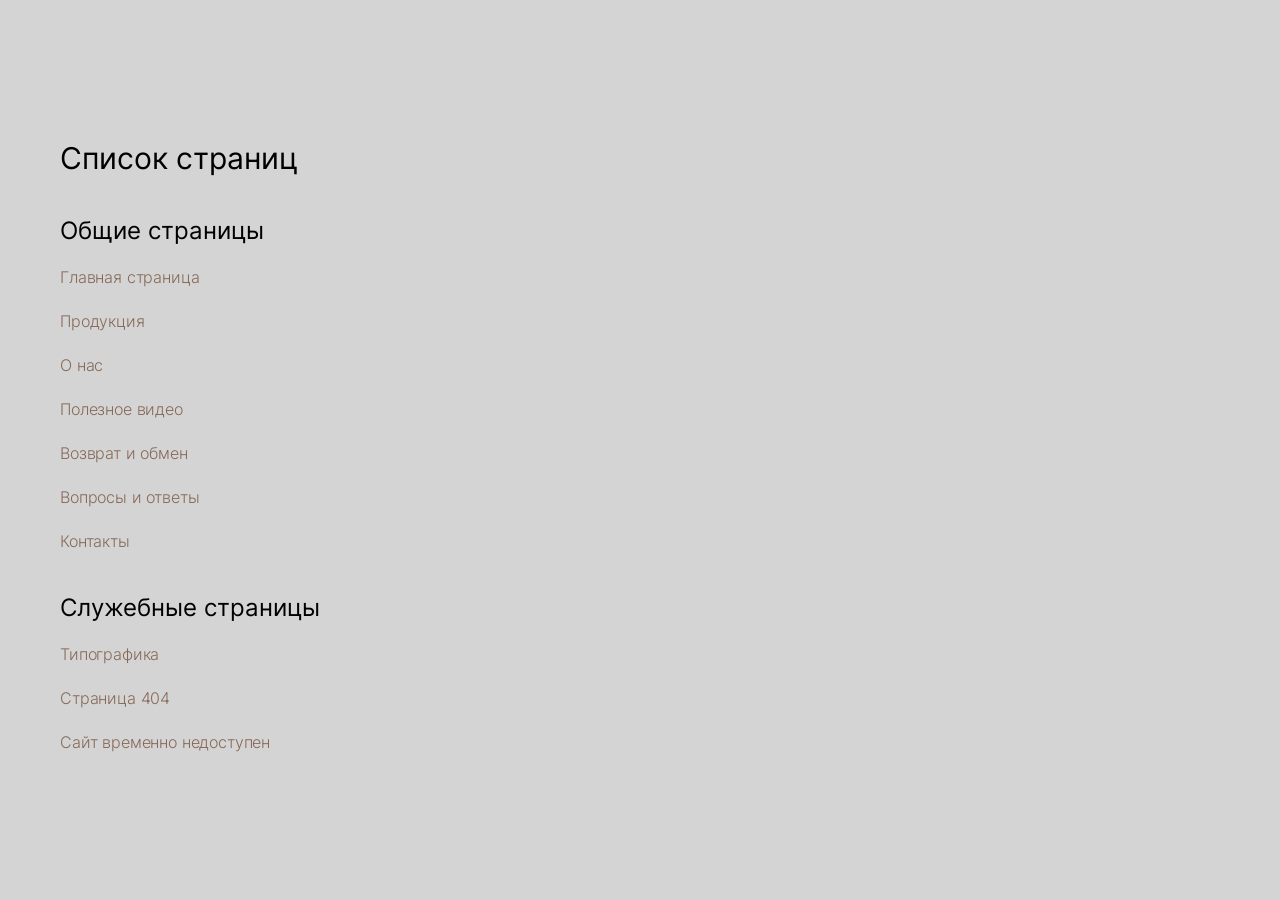
==== commit ceb250f8: "updates Главная страница Продукция" ====
--- a/index.html
+++ b/index.html
@@ -26,6 +26,8 @@
                     <h2>Список страниц</h2>
 
                     <h3>Общие страницы</h3>
+                    <p><a href="smartleg-01-main.html">Главная страница</a></p>
+                    <p><a href="smartleg-03-catalogue.html">Продукция</a></p>
                     <p><a href="smartleg-05-about.html">О нас</a></p>
                     <p><a href="smartleg-07-video.html">Полезное видео</a></p>
                     <p><a href="smartleg-10-returns.html">Возврат и&nbsp;обмен</a></p>
--- a/css/styles.css
+++ b/css/styles.css
@@ -79,10 +79,10 @@
 .btn svg {min-width:30px; max-width:30px; height:30px; fill:#FFFFFF; margin:-10px 0; transition:fill 0.2s}
 
 .btn-border {background:transparent; border:1px solid #866857; color:#866857; padding:11px 23px}
-.btn-border svg {fill:866857}
+.btn-border svg {fill:#866857}
 @media (min-width:1200px) {
     .btn-border:hover {background-color:transparent; color:#000000; border-color:#000000}
-    .btn-border:hover svg {fill:000000}
+    .btn-border:hover svg {fill:#000000}
 }
 
 .btn-border-light {background:transparent; border:1px solid rgba(0, 0, 0, 0.2); color:rgba(0, 0, 0, 0.8); padding:11px 23px}
@@ -320,7 +320,10 @@
     .wrapper-inner {padding:60px 0 0 0}
 }
 
-header {position:fixed; left:0; top:0; right:0; z-index:99; background:#000000; border-bottom:1px solid rgba(255, 255, 255, 0.2)}
+header {position:fixed; left:0; top:0; right:0; z-index:99; background:#000000; border-bottom:1px solid rgba(255, 255, 255, 0.2); transition:background 0.2s, border-color 0.2s}
+.page-main header {background-color:transparent; border-bottom-color:transparent}
+.page-main header.fixed {background-color:#000000; border-bottom-color:rgba(255, 255, 255, 0.2)}
+.burger-menu-open .page-main header {background-color:#000000; border-bottom-color:rgba(255, 255, 255, 0.2)}
 .header-inner {height:99px; display:flex; align-items:center; justify-content:space-between; transition:height 0.2s}
 header.fixed .header-inner {height:59px; border-bottom:none}
 .header-left {display:flex; align-items:center; gap:0 60px}
@@ -347,11 +350,11 @@
     .header-right-sep {display:none}
 
     .burger-menu-open header {bottom:0}
-    .burger-menu-open .header-inner {border-bottom-color:none}
+    .burger-menu-open .header-inner {border-bottom-color:transparent}
 }
 
 .header-shop-link a {display:flex; align-items:center; gap:0 10px; font-weight:normal; font-size:14px; line-height:1.5em; letter-spacing:-0.01em; text-transform:uppercase; color:#C09D89}
-.header-shop-link a strong {font-weight:normal}
+.header-shop-link a strong {font-weight:normal; color:inherit}
 @media (min-width:1200px) {
     .header-shop-link a:hover {color:#866857}
 }
@@ -410,7 +413,7 @@
 @media (min-width:1200px) {
     .header-burder-menu ul li a.header-burder-menu-shop:hover {color:#866857}
 }
-.header-burder-menu ul li a.header-burder-menu-shop svg {min-width:16px; max-width:16px; height:16px; fill:#C09D89; transitino:fill 0.2s}
+.header-burder-menu ul li a.header-burder-menu-shop svg {min-width:16px; max-width:16px; height:16px; fill:#C09D89; transition:fill 0.2s}
 @media (min-width:1200px) {
     .header-burder-menu ul li a.header-burder-menu-shop:hover svg {fill:#866857}
 }
@@ -460,6 +463,211 @@
     .breadcrumbs-mobile svg {min-width:5px; max-width:5px; height:7px; display:block; fill:none; stroke:#000000; transform:scale(-1, 1)}
 }
 
+.main-welcome {position:relative; margin:-100px 0 0 0; height:46.35vw}
+.main-welcome-bg {position:absolute; left:0; top:0; right:0; bottom:0; overflow:hidden}
+.main-welcome-bg img {position:relative; display:block; width:100%; height:100%; max-width:none; -o-object-fit:cover; object-fit:cover}
+.main-welcome-bg-mobile {display:none}
+.main-welcome-container {position:absolute; left:0; top:0; right:0; bottom:0; display:flex; align-items:center}
+.main-welcome-content {max-width:500px; display:flex; flex-direction:column; gap:10px 0}
+.main-welcome-content h1 {margin:0; color:#FFFFFF}
+.main-welcome-text {color:#FFFFFF}
+.main-welcome-btn {margin:30px 0 0 0; display:flex; gap:0 10px}
+.main-welcome-btn .btn {background:#DBB467; color:#171717}
+@media (min-width:1200px) {
+    .main-welcome-btn .btn:hover {background-color:#866857; color:#FFFFFF}
+}
+.main-welcome-btn .btn-border {background:transparent; border-color:#DBB467; color:#DBB467}
+@media (min-width:1200px) {
+    .main-welcome-btn .btn-border:hover {background-color:transparent; color:#866857; border-color:#866857}
+}
+
+@media (max-width:1199px) {
+    .main-welcome {margin:-60px 0 0 0; height:181.33vw}
+    .main-welcome-bg {display:none}
+    .main-welcome-bg-mobile {display:block; position:absolute; left:0; top:0; right:0; bottom:0; overflow:hidden}
+    .main-welcome-bg-mobile img {position:relative; display:block; width:100%; height:100%; max-width:none; -o-object-fit:cover; object-fit:cover}
+    .main-welcome-container {top:70px; bottom:15px; align-items:stretch}
+    .main-welcome-container .container {display:flex}
+    .main-welcome-content {max-width:none; width:100%}
+    .main-welcome-text {flex-grow:1; font-size:16px; line-height:1.5em}
+    .main-welcome-text br {display:none}
+    .main-welcome-btn .btn {flex:1}
+}
+
+.main-content {margin:0 0 -120px 0}
+.main-section {padding:100px 0}
+.main-section:nth-child(even) {margin:0 -60px; padding-left:60px; padding-right:60px; background:#FFFFFF}
+.main-section h2 {margin:0}
+
+@media (min-width:1441px) {
+    .main-content {margin:0 0 -140px 0}
+    .main-section:nth-child(even) {margin:0 -160px; padding:100px 160px}
+}
+
+@media (max-width:1199px) {
+    .main-content {margin:0 0 -80px 0}
+    .main-section {padding:60px 0}
+    .main-section:nth-child(even) {margin:0 -15px; padding:60px 15px}
+}
+
+.main-why {margin:40px 0 0 0; position:relative; padding:42.12% 0 0 0; background:url(../images/main-why.jpg) no-repeat center; background-size:cover}
+.main-why-point {position:absolute; cursor:pointer}
+.main-why-point.open {z-index:2}
+.main-why-point-1 {left:68.56%; top:25.89%}
+.main-why-point-2 {left:47.34%; top:41.36%}
+.main-why-point-3 {left:61.13%; top:48.92%}
+.main-why-point-4 {left:45.68%; top:77.51%}
+.main-why-point-icon {position:absolute; left:-30px; top:-30px; width:60px; height:60px; border:1px solid rgba(255, 255, 255, 0.3); border-radius:50%}
+.main-why-point-icon::before {content:""; position:absolute; left:50%; top:50%; width:40px; height:40px; margin:-20px 0 0 -20px; background:rgba(255, 255, 255, 0.2); border-radius:50%; transition:background-color 0.2s}
+@media (min-width:1200px) {
+    .main-why-point:hover .main-why-point-icon::before {background:#FFFFFF}
+}
+.main-why-point.open .main-why-point-icon::before {background:#FFFFFF}
+.main-why-point-icon::after {content:""; position:absolute; left:50%; top:50%; width:16px; height:16px; margin:-8px 0 0 -8px; background:#FFFFFF; border-radius:50%; transition:background-color 0.2s}
+@media (min-width:1200px) {
+    .main-why-point:hover .main-why-point-icon::after {background:#866857}
+}
+.main-why-point.open .main-why-point-icon::after {background:#866857}
+.main-why-point-content {position:absolute; top:-30px; padding:18px 0 0 0}
+.main-why-point-title {display:flex; align-items:center; white-space:nowrap; font-weight:500; text-transform:uppercase; color:#FFFFFF}
+.main-why-point-1 .main-why-point-content {left:40px}
+.main-why-point-2 .main-why-point-content {right:40px}
+.main-why-point-3 .main-why-point-content {left:40px}
+.main-why-point-4 .main-why-point-content {right:40px}
+.main-why-point-text {display:none; margin:6px 0 0 0; color:#FFFFFF; min-width:205px}
+.main-why-point.open .main-why-point-text {display:block}
+
+@media (max-width:1199px) {
+    .main-why {margin:20px 0 0 0; padding:139.13% 0 0 0; background-image:url(../images/main-why-mobile.jpg)}
+    .main-why-point-1 {left:77.68%; top:23.04%}
+    .main-why-point-2 {left:23.18%; top:33.91%}
+    .main-why-point-3 {left:63.18%; top:45%}
+    .main-why-point-4 {left:14.49%; top:78.47%}
+    .main-why-point-content {display:none}
+}
+
+.main-why-notice {margin:40px 0 0 0; border-bottom:1px solid #866857; padding:0 0 20px 0; text-align:center}
+.main-why-notice-icon {display:flex; align-items:center; gap:0 20px; margin:0 0 10px 0}
+.main-why-notice-icon svg {min-width:39px; max-width:39px; height:24px; fill:none; stroke:#866857}
+.main-why-notice-icon::before,
+.main-why-notice-icon::after {content:""; flex:1px; height:1px; background:#866857}
+.main-why-notice-text {font-weight:500; text-transform:uppercase; color:#866857}
+
+@media (max-width:1199px) {
+    .main-why-notice {margin:20px 0 0 0}
+}
+
+.main-prefs-list {margin:40px -5px 0 -5px}
+.main-prefs-list-inner {display:flex; flex-wrap:wrap; gap:10px 0}
+.main-prefs-item {min-width:calc(33.33% - 10px); max-width:calc(33.33% - 10px); margin:0 5px; display:flex; flex-direction:column; align-items:center; text-align:center; padding:20px; gap:10px 0; background:#D4D4D4}
+.main-prefs-item-icon img {display:block; width:82px}
+.main-prefs-item-title {font-weight:500; color:#000000; text-transform:uppercase}
+.main-prefs-item-text {font-size:14px; line-height:1.5em}
+.main-prefs-list .swiper-horizontal>.swiper-scrollbar,
+.main-prefs-list .swiper-scrollbar.swiper-scrollbar-horizontal {position:relative; left:auto; top:auto; right:auto; bottom:auto; width:auto; margin:20px 0 0 0; height:5px; border-radius:0; background:#DCDCDE}
+.main-prefs-list .swiper-scrollbar-drag {border-radius:0; background:#866857}
+
+@media (max-width:1199px) {
+    .main-prefs-list {margin:20px -15px 0 -15px}
+    .main-prefs-list .swiper-slide {width:auto}
+    .main-prefs-list-inner {display:inline-flex; gap:0 10px; padding:0 15px; flex-wrap:nowrap}
+    .main-prefs-item {min-width:300px; max-width:300px; margin:0}
+    .main-prefs-item-title {font-size:16px; line-height:1.5em}
+    .main-prefs-list .swiper-horizontal>.swiper-scrollbar,
+    .main-prefs-list .swiper-scrollbar.swiper-scrollbar-horizontal {margin:20px 15px 0 15px; height:2px}
+}
+
+.main-video-list {margin:40px 0 0 0}
+.main-video-list-inner {display:flex; align-items:flex-start; gap:0 20px}
+.main-video-list-inner .video-item {flex:1; min-width:0; max-width:none}
+.main-video-list-inner .video-item-title {color:#000000}
+.main-video-list .swiper-horizontal>.swiper-scrollbar,
+.main-video-list .swiper-scrollbar.swiper-scrollbar-horizontal {position:relative; left:auto; top:auto; right:auto; bottom:auto; width:auto; margin:20px 0 0 0; height:5px; border-radius:0; background:#DCDCDE}
+.main-video-list .swiper-scrollbar-drag {border-radius:0; background:#866857}
+
+@media (max-width:1199px) {
+    .main-video-list {margin:20px -15px 0 -15px}
+    .main-video-list .swiper-slide {width:auto}
+    .main-video-list-inner {display:inline-flex; gap:0 10px; padding:0 15px}
+    .main-video-list-inner .video-item {flex:0; min-width:300px; max-width:300px}
+    .main-video-list-inner .video-item-preview {height:160px}
+    .main-video-list-inner .video-item-title {font-size:14px; line-height:1.5em}
+    .main-video-list .swiper-horizontal>.swiper-scrollbar,
+    .main-video-list .swiper-scrollbar.swiper-scrollbar-horizontal {margin:20px 15px 0 15px; height:2px}
+}
+
+.main-who-list {margin:30px -60px 0 -60px; position:relative}
+.main-who-list .swiper-slide {width:auto}
+.main-who-list-inner {display:inline-flex; padding:0 60px; gap:0 20px}
+.main-who-item {min-width:376px; max-width:376px; position:relative}
+.main-who-item-bg {height:540px; position:relative; overflow:hidden}
+.main-who-item-bg img {position:relative; display:block; width:100%; height:100%; max-width:none; -o-object-fit:cover; object-fit:cover}
+.main-who-item-type {position:absolute; left:20px; top:20px; right:20px; font-weight:normal; font-size:12px; line-height:1.3em; letter-spacing:0; color:#FFFFFF; text-transform:uppercase}
+.main-who-item-info {position:absolute; left:20px; bottom:20px; right:20px; display:flex; flex-direction:column; gap:10px 0}
+.main-who-item-title {font-weight:500; text-transform:uppercase; color:#FFFFFF}
+.main-who-item-text {color:rgba(255, 255, 255, 0.8)}
+.main-who-list .swiper-horizontal>.swiper-scrollbar,
+.main-who-list .swiper-scrollbar.swiper-scrollbar-horizontal {position:relative; left:auto; top:auto; right:auto; bottom:auto; width:auto; margin:30px 60px 0 60px; height:5px; border-radius:0; background:#DCDCDE}
+.main-who-list .swiper-scrollbar-drag {border-radius:0; background:#866857}
+
+@media (min-width:1441px) {
+    .main-who-list {margin:30px -160px 0 -160px}
+    .main-who-list-inner {padding:0 160px}
+    .main-who-list .swiper-horizontal>.swiper-scrollbar,
+    .main-who-list .swiper-scrollbar.swiper-scrollbar-horizontal {margin:30px 160px 0 160px}
+}
+
+@media (max-width:1199px) {
+    .main-who-list {margin:20px -15px 0 -15px}
+    .main-who-list-inner {padding:0 15px; gap:0 10px}
+    .main-who-item {min-width:300px; max-width:300px}
+    .main-who-item-bg {height:480px}
+    .main-who-item-title {font-size:16px; line-height:1.5em}
+    .main-who-list .swiper-horizontal>.swiper-scrollbar,
+    .main-who-list .swiper-scrollbar.swiper-scrollbar-horizontal {margin:20px 15px 0 15px; height:2px}
+}
+
+.main-questionnaire {margin:0 -60px; padding:100px 60px; min-height:43.05vw; background:url(../images/main-questionnaire.jpg) no-repeat center; background-size:cover; display:flex; flex-direction:column; align-items:center; justify-content:center; text-align:center; color:#FFFFFF}
+.main-questionnaire h2 {color:#FFFFFF}
+.main-questionnaire-btn {margin:40px 0 0 0}
+.main-questionnaire-btn .btn-border {border-color:#866857; color:#FFFFFF}
+@media (min-width:1200px) {
+    .main-questionnaire-btn .btn-border:hover {color:#FFFFFF; border-color:#FFFFFF}
+}
+
+@media (min-width:1441px) {
+    .main-questionnaire {margin:0 -160px; padding:100px 160px}
+}
+
+@media (max-width:1199px) {
+    .main-questionnaire {margin:0 -15px; padding:60px 15px; min-height:133.33vw}
+}
+
+.main-articles-list {margin:40px 0 0 0}
+.main-articles-list-inner {display:flex; align-items:flex-start; gap:0 20px}
+.main-articles-list-inner a {flex:1; display:flex; flex-direction:column; gap:10px 0; color:#000000}
+.main-articles-item-preview {position:relative; height:17.63vw; overflow:hidden}
+.main-articles-item-preview::after {content:""; position:absolute; left:0; top:0; right:0; bottom:0; background:rgba(0, 0, 0, 0.1); opacity:0; transition:opacity 0.2s}
+@media (min-width:1200px) {
+    .main-articles-list-inner a:hover .main-articles-item-preview::after {opacity:1}
+}
+.main-articles-item-preview img {position:relative; display:block; width:100%; height:100%; max-width:none; -o-object-fit:cover; object-fit:cover}
+.main-articles-list .swiper-horizontal>.swiper-scrollbar,
+.main-articles-list .swiper-scrollbar.swiper-scrollbar-horizontal {position:relative; left:auto; top:auto; right:auto; bottom:auto; width:auto; margin:20px 0 0 0; height:5px; border-radius:0; background:#DCDCDE}
+.main-articles-list .swiper-scrollbar-drag {border-radius:0; background:#866857}
+
+@media (max-width:1199px) {
+    .main-articles-list {margin:20px -15px 0 -15px}
+    .main-articles-list .swiper-slide {width:auto}
+    .main-articles-list-inner {display:inline-flex; gap:0 10px; padding:0 15px}
+    .main-articles-list-inner a {flex:0; min-width:300px; max-width:300px}
+    .main-articles-item-preview {position:relative; height:240px; overflow:hidden}
+    .main-articles-list .swiper-horizontal>.swiper-scrollbar,
+    .main-articles-list .swiper-scrollbar.swiper-scrollbar-horizontal {margin:20px 15px 0 15px}
+    .main-articles-list .swiper-horizontal>.swiper-scrollbar,
+    .main-articles-list .swiper-scrollbar.swiper-scrollbar-horizontal {height:2px}
+}
+
 .catalogue-paging {margin:40px 0 0 0; position:relative}
 .catalogue-paging .pager {margin:0}
 .page-size {position:absolute; right:0; top:50%; transform:translateY(-50%); display:flex; align-items:center; gap:0 10px}
@@ -487,6 +695,32 @@
     .catalogue-paging {margin:20px 0 0 0; display:flex; flex-direction:column; align-items:flex-end}
     .catalogue-paging .pager {width:100%}
     .page-size {position:relative; right:auto; top:auto; transform:none; margin:20px 0 0 0}
+}
+
+.catalogue-category {margin:40px -10px 0 -10px; display:flex; flex-wrap:wrap; gap:20px 0}
+.catalogue-category-item {display:flex; flex-direction:column; gap:10px 0; flex:1; min-width:calc(33.33% - 20px); max-width:calc(50% - 20px); margin:0 10px}
+.catalogue-category-item-photo {height:35.06vw; position:relative; overflow:hidden}
+.catalogue-category-item-photo::after {content:""; position:absolute; left:0; top:0; right:0; bottom:0; background:rgba(0, 0, 0, 0.1); opacity:0; transition:opacity 0.2s}
+@media (min-width:1200px) {
+    .catalogue-category-item:hover .catalogue-category-item-photo::after {opacity:1}
+}
+.catalogue-category-item-photo img {position:relative; display:block; width:100%; height:100%; max-width:none; -o-object-fit:cover; object-fit:cover}
+.catalogue-category-item-title {display:flex; flex-direction:column; align-items:flex-start}
+.catalogue-category-item-title span {display:flex; align-items:center; gap:0 10px; padding:0 10px; font-weight:500; font-size:16px; line-height:1.5em; text-transform:uppercase; letter-spacing:0.05em; color:#FFFFFF; background:#866857; transition:background 0.2s}
+@media (min-width:1200px) {
+    .catalogue-category-item:hover .catalogue-category-item-title span {background:#000000}
+}
+.catalogue-category-item-title svg {min-width:24px; max-width:24px; height:24px; fill:#FFFFFF}
+
+@media (min-width:1441px) {
+    .catalogue-category-item-photo {height:26.30vw}
+}
+
+@media (max-width:1199px) {
+    .catalogue-category {margin:20px 0 0 0; flex-direction:column}
+    .catalogue-category-item {min-width:0; max-width:none; margin:0; width:100%; position:relative}
+    .catalogue-category-item-photo {height:106.66vw}
+    .catalogue-category-item-title {position:absolute; left:15px; right:15px; bottom:10px}
 }
 
 .about-anonce {margin:0 0 40px 0; font-weight:500; color:#000000}
@@ -507,7 +741,7 @@
     .about-item-text ul li {padding:0 0 0 24px}
 }
 
-.faq-list {margin:40px 0; border-bottom:1px solid rgba(0, 0, 0, 0.1)}
+.faq-list {margin:40px 0 0 0; border-bottom:1px solid rgba(0, 0, 0, 0.1)}
 .faq-item {border-top:1px solid rgba(0, 0, 0, 0.1)}
 .faq-item-title {display:flex; justify-content:space-between; align-items:center; padding:24px 0; cursor:pointer; color:#000000; font-weight:500; transition:color 0.2s}
 @media (min-width:1200px) {
@@ -661,7 +895,7 @@
 @media (min-width:1200px) {
     .footer-menu ul li a.footer-menu-shop:hover {color:#866857}
 }
-.footer-menu ul li a.footer-menu-shop svg {min-width:16px; max-width:16px; height:16px; fill:#C09D89; transitino:fill 0.2s}
+.footer-menu ul li a.footer-menu-shop svg {min-width:16px; max-width:16px; height:16px; fill:#C09D89; transition:fill 0.2s}
 @media (min-width:1200px) {
     .footer-menu ul li a.footer-menu-shop:hover svg {fill:#866857}
 }
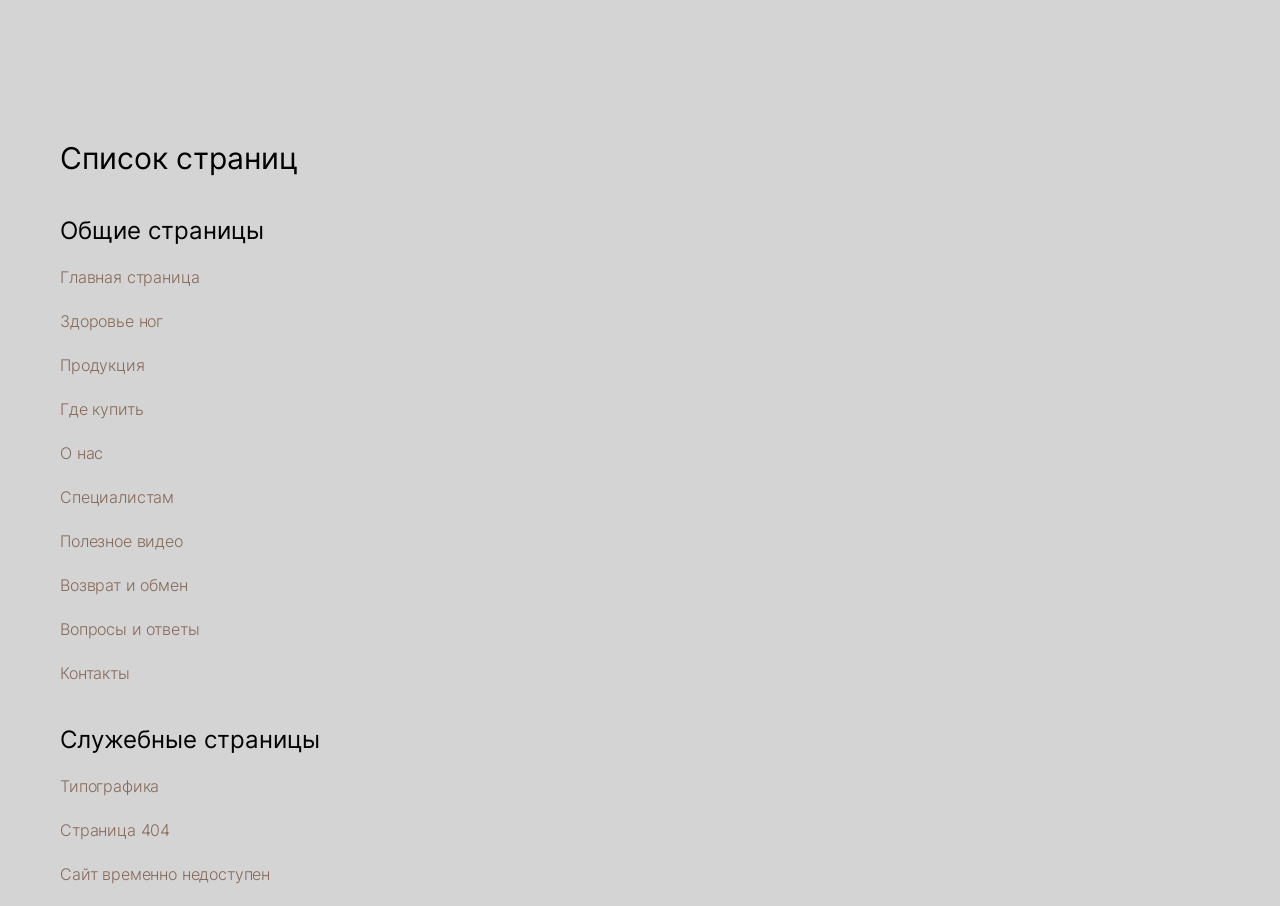
==== commit 557ac4a7: "updates Добавлен попап про куки Доработан попап в мобилке в блоке почему ноги устают Скорректированы" ====
--- a/index.html
+++ b/index.html
@@ -2,12 +2,14 @@
 <html lang="ru">
     <head>
         <meta charset="utf-8">
-        <title>SmartLeg</title>
+        <title>SMARTLEG&reg;</title>
 
         <link rel="stylesheet" href="css/fonts.css">
         <link rel="stylesheet" href="css/styles.css">
         <link rel="stylesheet" href="js/select2/select2.css">
         <link rel="stylesheet" href="js/swiper/swiper-bundle.min.css">
+
+        <link rel="icon" href="favicon.svg" type="image/svg+xml">
 
         <meta http-equiv="x-ua-compatible" content="ie=edge">
         <meta name="viewport" content="width=device-width">
@@ -27,8 +29,11 @@
 
                     <h3>Общие страницы</h3>
                     <p><a href="smartleg-01-main.html">Главная страница</a></p>
+                    <p><a href="smartleg-02-health.html">Здоровье ног</a></p>
                     <p><a href="smartleg-03-catalogue.html">Продукция</a></p>
+                    <p><a href="smartleg-04-buy.html">Где купить</a></p>
                     <p><a href="smartleg-05-about.html">О нас</a></p>
+                    <p><a href="smartleg-06-spec.html">Специалистам</a></p>
                     <p><a href="smartleg-07-video.html">Полезное видео</a></p>
                     <p><a href="smartleg-10-returns.html">Возврат и&nbsp;обмен</a></p>
                     <p><a href="smartleg-08-faq.html">Вопросы и ответы</a></p>
--- a/css/styles.css
+++ b/css/styles.css
@@ -71,6 +71,22 @@
 .content-table thead+tbody td:first-child {padding-left:0}
 .content-table td:last-child {width:100%; padding-right:20px}
 .content-table thead+tbody td:last-child {padding-right:0}
+.content-table-mobile-header {display:none}
+
+@media (max-width:1199px) {
+    .content-table {margin:20px 0; display:block}
+    .content-table thead {display:none}
+    .content-table tbody {display:block}
+    .content-table tr {display:block; border-bottom:1px solid rgba(0, 0, 0, 0.1)}
+    .content-table td {display:none; border-bottom:none; border-top:1px solid rgba(0, 0, 0, 0.1); padding:10px 0; font-size:14px; line-height:1.5em; text-align:left; min-width:0}
+    .content-table tr.open td {display:block}
+    .content-table tr:nth-child(odd) td {background:none}
+    .content-table td:first-child {padding-left:0; display:block; cursor:pointer; position:relative}
+    .content-table td:first-child::after {content:""; position:absolute; right:0; top:10px; width:16px; height:16px; background:url(../images/content-table-arrow-mobile.svg) no-repeat}
+    .content-table tr.open td:first-child::after {transform:rotate(-180deg)}
+    .content-table td:last-child {padding-right:0; min-width:0}
+    .content-table-mobile-header {display:block; padding:2px 0 7px 0; font-weight:bold; font-size:12px; line-height:1em; color:#866857; text-transform:uppercase}
+}
 
 .btn {display:inline-flex; border-radius:0; background:#866857; margin:0; padding:12px 24px; height:auto; outline:none; overflow:visible; border:none; text-decoration:none; box-sizing:border-box; color:#FFFFFF; gap:0 10px; align-items:center; justify-content:center; text-transform:uppercase; font:500 14px/1.3em Inter, sans-serif; letter-spacing:0; -webkit-appearance:none; cursor:pointer; transition:background-color 0.2s, color 0.2s, border-color 0.2s}
 @media (min-width:1200px) {
@@ -529,7 +545,7 @@
 }
 .main-why-point.open .main-why-point-icon::after {background:#866857}
 .main-why-point-content {position:absolute; top:-30px; padding:18px 0 0 0}
-.main-why-point-title {display:flex; align-items:center; white-space:nowrap; font-weight:500; text-transform:uppercase; color:#FFFFFF}
+.main-why-point-title {white-space:nowrap; font-weight:500; text-transform:uppercase; color:#FFFFFF}
 .main-why-point-1 .main-why-point-content {left:40px}
 .main-why-point-2 .main-why-point-content {right:40px}
 .main-why-point-3 .main-why-point-content {left:40px}
@@ -543,7 +559,15 @@
     .main-why-point-2 {left:23.18%; top:33.91%}
     .main-why-point-3 {left:63.18%; top:45%}
     .main-why-point-4 {left:14.49%; top:78.47%}
-    .main-why-point-content {display:none}
+    .main-why-point-content {display:none; top:35px; width:315px; background:#000000; padding:20px}
+    .main-why-point.open .main-why-point-content {display:block}
+    .main-why-point-1 .main-why-point-content {left:-253px}
+    .main-why-point-2 .main-why-point-content {right:auto; left:-65px}
+    .main-why-point-3 .main-why-point-content {left:-203px}
+    .main-why-point-4 .main-why-point-content {right:auto; left:-35px; top:auto; bottom:35px}
+    .main-why-point-title {white-space:normal; font-size:16px; line-height:1.5em}
+    .main-why-point-text {display:block; margin:10px 0 0 0; min-width:0; font-size:16px; line-height:1.5em}
+    .main-why-point-text br {display:none}
 }
 
 .main-why-notice {margin:40px 0 0 0; border-bottom:1px solid #866857; padding:0 0 20px 0; text-align:center}
@@ -663,9 +687,137 @@
     .main-articles-list-inner a {flex:0; min-width:300px; max-width:300px}
     .main-articles-item-preview {position:relative; height:240px; overflow:hidden}
     .main-articles-list .swiper-horizontal>.swiper-scrollbar,
-    .main-articles-list .swiper-scrollbar.swiper-scrollbar-horizontal {margin:20px 15px 0 15px}
-    .main-articles-list .swiper-horizontal>.swiper-scrollbar,
-    .main-articles-list .swiper-scrollbar.swiper-scrollbar-horizontal {height:2px}
+    .main-articles-list .swiper-scrollbar.swiper-scrollbar-horizontal {margin:20px 15px 0 15px; height:2px}
+}
+
+.health {margin:52px 0 0 0; display:flex; flex-direction:column; gap:120px 0}
+
+@media (max-width:1199px) {
+    .health {margin:40px 0 0 0; gap:60px 0}
+}
+
+.health-section h2 {margin:0 0 20px 0; font-size:24px; line-height:29px}
+
+@media (max-width:1199px) {
+    .health-section h2 {font-size:20px; line-height:24px}
+    .health-section h2 br {display:none}
+}
+
+.health-why-list {display:flex; flex-wrap:wrap; gap:20px}
+.health-why-item {min-width:calc(50% - 10px); max-width:calc(50% - 10px); width:100%; padding:20px; background:#FFFFFF}
+.health-why-item *:first-child {margin-top:0}
+.health-why-item *:last-child {margin-bottom:0}
+.health-why-item:nth-child(2) {background:#866857; color:#FFFFFF; font-weight:normal; font-size:24px; line-height:1.5em}
+.health-why-item:nth-child(3) {background:none; border:1px solid #866857}
+.health-why-compare {display:flex; flex-direction:column; align-items:center; gap:18px 0}
+.health-why-compare-img {height:279px; position:relative; overflow:hidden; display:flex; align-items:center; justify-content:center}
+.health-why-compare-img img {max-width:none; height:100%}
+.health-why-compare-text {display:flex; align-items:center; justify-content:center; font-weight:normal; font-size:12px; line-height:15px; letter-spacing:0; text-transform:uppercase; color:#866857; text-align:center}
+.health-why-compare-text span {min-width:165px; max-width:165px}
+
+@media (max-width:1199px) {
+    .health-why-list {flex-direction:column}
+    .health-why-item {min-width:0; max-width:none; padding:15px}
+    .health-why-item:nth-child(2) {font-weight:500; font-size:14px; line-height:1.5em}
+    .health-why-compare-img {height:235px}
+    .health-why-compare-text span {min-width:122px; max-width:122px; padding:0 10px}
+}
+
+.health-risks {margin:40px 0 0 0}
+.health-risks-text {font-weight:500; color:#000000}
+.health-risks-list {margin:20px 0 0 0}
+.health-risks-list-inner {display:flex; gap:0 20px}
+.health-risks-item {flex:1; display:flex; flex-direction:column; gap:20px 0; background:#FFFFFF; padding:20px}
+.health-risks-item-title {font-weight:normal; font-size:14px; line-height:1.5em; min-height:4.5em; letter-spacing:0; text-transform:uppercase; color:#866857}
+.health-risks-item-text p {margin:16px 0}
+.health-risks-item-text *:first-child {margin-top:0}
+.health-risks-item-text *:last-child {margin-bottom:0}
+.health-risks-list .swiper-horizontal>.swiper-scrollbar,
+.health-risks-list .swiper-scrollbar.swiper-scrollbar-horizontal {position:relative; left:auto; top:auto; right:auto; bottom:auto; width:auto; margin:20px 0 0 0; height:5px; border-radius:0; background:#DCDCDE}
+.health-risks-list .swiper-scrollbar-drag {border-radius:0; background:#866857}
+
+@media (max-width:1199px) {
+    .health-risks {margin:20px 0 0 0}
+    .health-risks-text {font-size:16px; line-height:1.5em}
+    .health-risks-list {margin:20px -15px 0 -15px}
+    .health-risks-list .swiper-slide {width:auto}
+    .health-risks-list-inner {display:inline-flex; gap:0 10px; padding:0 15px}
+    .health-risks-item {flex:0; min-width:300px; max-width:300px; padding:15px}
+    .health-risks-list .swiper-horizontal>.swiper-scrollbar,
+    .health-risks-list .swiper-scrollbar.swiper-scrollbar-horizontal {margin:20px 15px 0 15px; height:2px}
+}
+
+.health-how {margin:0 -60px; padding:40px 60px; display:flex; justify-content:space-between; align-items:flex-start; background:#000000 url(../images/health-how.jpg) no-repeat left center; background-size:auto 100%; min-height:629px}
+.health-how h2 {font-size:30px; line-height:36px; color:#FFFFFF}
+.health-how-img-mobile {display:none}
+.health-how-text {min-width:374px; max-width:374px; color:#FFFFFF}
+.health-how-text *:first-child {margin-top:0}
+.health-how-text *:last-child {margin-bottom:0}
+
+@media (min-width:1441px) {
+    .health-how {margin:0 -160px; padding:40px 160px}
+}
+
+@media (max-width:1199px) {
+    .health-how {margin:0 -16px; padding:60px 15px; background:#000000; display:block}
+    .health-how h2 {font-size:20px; line-height:24px}
+    .health-how h2 br {display:none}
+    .health-how-img-mobile {display:block; margin:0 -15px}
+    .health-how-img-mobile img {display:block; width:100%}
+    .health-how-text {margin:20px 0 0 0; min-width:0; max-width:none}
+    .health-how-text p {margin:20px 0 0 0}
+}
+
+.health-notice {border-bottom:1px solid #866857; padding:0 0 20px 0; text-align:center}
+.health-notice-icon {display:flex; align-items:center; gap:0 20px; margin:0 0 10px 0}
+.health-notice-icon svg {min-width:39px; max-width:39px; height:24px; fill:none; stroke:#866857}
+.health-notice-icon::before,
+.health-notice-icon::after {content:""; flex:1px; height:1px; background:#866857}
+.health-notice-text {font-weight:500; text-transform:uppercase; color:#866857}
+
+@media (max-width:1199px) {
+    .health-notice-text br {display:none}
+}
+
+.health-recommendations-list {margin:40px -10px 0 -10px}
+.health-recommendations-list-inner {display:flex; gap:20px; flex-wrap:wrap}
+.health-recommendations-item {min-width:calc(33.33 - 20px); max-width:calc(33.33% - 20px); padding:20px; background:#FFFFFF; display:flex; flex-direction:column; gap:10px 0}
+.health-recommendations-item-phlebodia {background:#866857; color:rgba(255, 255, 255, 0.9)}
+.health-recommendations-item-title {font-weight:normal; font-size:14px; line-height:1.5em; min-height:4.5em; letter-spacing:0; text-transform:uppercase; color:#866857}
+.health-recommendations-item-phlebodia .health-recommendations-item-title {color:#FFFFFF}
+.health-recommendations-item-text p {margin:16px 0}
+.health-recommendations-item-text *:first-child {margin-top:0}
+.health-recommendations-item-text *:last-child {margin-bottom:0}
+.health-recommendations-item-link {flex-grow:1; display:flex; align-items:flex-end; justify-content:flex-end}
+.health-recommendations-item-phlebodia .btn {background:#FFFFFF; color:#000000}
+.health-recommendations-item-phlebodia .btn svg {fill:#000000}
+@media (min-width:1200px) {
+    .health-recommendations-item-phlebodia .btn:hover {background-color:#000000; color:#FFFFFF}
+    .health-recommendations-item-phlebodia .btn:hover svg {fill:#FFFFFF}
+}
+.health-recommendations-list .swiper-horizontal>.swiper-scrollbar,
+.health-recommendations-list .swiper-scrollbar.swiper-scrollbar-horizontal {position:relative; left:auto; top:auto; right:auto; bottom:auto; width:auto; margin:20px 0 0 0; height:5px; border-radius:0; background:#DCDCDE}
+.health-recommendations-list .swiper-scrollbar-drag {border-radius:0; background:#866857}
+
+@media (max-width:1199px) {
+    .health-recommendations-list {margin:20px -15px 0 -15px}
+    .health-recommendations-list .swiper-slide {width:auto}
+    .health-recommendations-list-inner {display:inline-flex; gap:0 20px; padding:0 15px}
+    .health-recommendations-item {flex:0; min-width:300px; max-width:300px; padding:15px}
+    .health-recommendations-list .swiper-horizontal>.swiper-scrollbar,
+    .health-recommendations-list .swiper-scrollbar.swiper-scrollbar-horizontal {margin:20px 15px 0 15px; height:2px}
+    .health-recommendations-item-phlebodia .btn {width:100%}
+}
+
+.content-video {margin:20px 0; padding:56.25% 0 0 0; position:relative}
+.content-video video,
+.content-video iframe {position:absolute; left:0; top:0; width:100%; height:100%}
+
+.catalogue-more {margin:40px 0 0 0}
+.catalogue-more .btn {display:flex; font-weight:300; font-size:16px; line-height:1.5em}
+
+@media (max-width:1199px) {
+    .catalogue-more .btn {padding:7px 0; font-size:14px; line-height:1.5em}
 }
 
 .catalogue-paging {margin:40px 0 0 0; position:relative}
@@ -692,7 +844,7 @@
 .page-size-item.active::after {content:""; position:absolute; right:10px; top:5px; width:21px; height:21px; background:url(../images/page-size-active.svg) no-repeat; background-size:100%}
 
 @media (max-width:1199px) {
-    .catalogue-paging {margin:20px 0 0 0; display:flex; flex-direction:column; align-items:flex-end}
+    .catalogue-paging {display:flex; flex-direction:column; align-items:flex-end}
     .catalogue-paging .pager {width:100%}
     .page-size {position:relative; right:auto; top:auto; transform:none; margin:20px 0 0 0}
 }
@@ -726,8 +878,8 @@
 .about-anonce {margin:0 0 40px 0; font-weight:500; color:#000000}
 .about-list {margin:40px 0 0 0; display:flex; gap:0 20px}
 .about-item {flex:1; padding:20px; display:flex; flex-direction:column; gap:40px 0; background:#FFFFFF}
-.about-item-logo {min-height:117px; max-height:117px; display:flex; align-items:center}
-.about-item-logo img {max-height:117px}
+.about-item-logo {min-height:116px; max-height:116px; display:flex; align-items:center}
+.about-item-logo img {max-height:116px}
 .about-item-text {color:rgba(0, 0, 0, 0.9)}
 .about-item-text *:first-child {margin-top:0}
 .about-item-text *:last-child {margin-bottom:0}
@@ -739,6 +891,86 @@
     .about-list {margin:20px 0 0 0; flex-direction:column; gap:10px 0}
     .about-item {gap:10px 0}
     .about-item-text ul li {padding:0 0 0 24px}
+}
+
+.buy-recommend {margin:0 0 10px 0; font-weight:500; text-transform:uppercase; color:#866857}
+.buy-notice {margin:0 0 40px 0; font-weight:500; color:#000000}
+
+.buy-shop {margin:0 0 40px 0; padding:39.31% 0 0 0; background:url(../images/buy-shop.jpg) no-repeat center; background-size:cover; position:relative}
+.buy-shop:last-child {margin:0}
+.buy-shop-content {position:absolute; left:50px; top:50px; right:50px}
+.buy-shop-title {margin:0 0 20px 0; font-weight:normal; font-size:36px; line-height:44px; color:#000000}
+
+@media (max-width:1199px) {
+    .buy-shop {padding:121.73% 0 0 0; background-image:url(../images/buy-shop-mobile.jpg)}
+    .buy-shop-content {left:15px; top:15px; right:15px}
+    .buy-shop-title {margin:0 0 10px 0; font-size:20px; line-height:1.5em}
+}
+
+.buy-partners {margin:0 0 40px 0}
+.buy-partners:last-child {margin:0}
+.buy-partners-title {margin:0 0 20px 0; font-weight:normal; font-size:24px; line-height:29px; color:#000000}
+.buy-partners-map {height:660px}
+.buy-map-marker {width:0; height:0; position:relative}
+.buy-map-marker-icon {position:absolute; left:-30px; top:-30px; width:60px; height:60px; background:#866857 url(../images/buy-map-marker.svg) no-repeat center; background-size:100%; border-radius:50%; cursor:pointer; transition:background-color 0.2s}
+@media (min-width:1200px) {
+    .buy-map-marker-icon:hover {background-color:#000000}
+}
+.buy-map-marker.active .buy-map-marker-icon {background-color:#000000}
+.buy-map-popup {display:none; position:absolute; left:0; bottom:41px; background:#000000; border:1px solid rgba(255, 255, 255, 0.2); width:511px; padding:20px; transform:translateX(-50%)}
+.buy-map-marker.active .buy-map-popup {display:block}
+.buy-map-popup::before {content:""; position:absolute; left:50%; bottom:-6px; width:0; height:0; border-top:8px solid #000000; border-left:12px solid transparent; border-right:12px solid transparent; margin-left:-12px}
+.buy-map-popup-title {font-weight:500; font-size:16px; line-height:1.3em; letter-spacing:-0.01em; text-transform:uppercase; color:#FFFFFF; padding:0 40px 20px 0; border-bottom:1px solid rgba(255, 255, 255, 0.25)}
+.buy-map-popup-info {margin:20px 0 0 0; display:flex; flex-direction:column; gap:10px 0}
+.buy-map-popup-info-row {display:flex; gap:0 20px; font-size:14px; line-height:1.3em; color:#FFFFFF}
+.buy-map-popup-info-row-label {min-width:110px; max-width:110px}
+.buy-map-popup-info-row-value {font-weight:normal}
+.buy-map-popup-close {position:absolute; right:20px; top:20px; width:21px; cursor:pointer}
+.buy-map-popup-close svg {display:block; width:21px; height:21px; fill:#FFFFFF}
+.buy-partners-map .ymaps3--marker:hover {z-index:1 !important}
+.buy-partners-map .ymaps3--marker:has(.buy-map-marker.active) {z-index:2 !important}
+
+@media (max-width:1199px) {
+    .buy-partners-map {height:490px}
+    .buy-map-popup {bottom:40px; width:315px; padding:10px}
+    .buy-map-marker-icon {left:-24px; top:-24px; width:48px; height:48px}
+    .buy-map-popup-info-row {flex-direction:column; gap:5px 0}
+    .buy-map-popup-info-row-label {min-width:0; max-width:none; color:rgba(255, 255, 255, 0.6)}
+    .buy-map-popup-close {right:10px; top:10px}
+}
+
+.spec {margin:40px 0 0 0}
+.spec-menu {display:none}
+.spec-tabs {position:relative; display:flex; flex-direction:column; gap:120px 0}
+.spec-tab {width:100%}
+.spec-tab > *:first-child {margin-top:0}
+
+@media (max-width:1199px) {
+    .spec-menu {display:flex}
+    .spec-menu a {flex:1; text-align:center; padding:0 0 10px 0; border-bottom:1px solid rgba(0, 0, 0, 0.1); color:rgba(0, 0, 0, 0.5); font-weight:normal; font-size:16px; line-height:19px; letter-spacing:0; text-transform:uppercase; transition:color 0.2s, border-color 0.2s}
+    .spec-menu a.active {border-bottom-color:#866857; color:#000000}
+    .spec-tabs {display:block; margin:40px 0 0 0}
+    .spec-tab {position:absolute; left:-9999px; top:-9999px; opacity:0; transition:opacity 0.2s}
+    .spec-tab.active {position:relative; left:auto; top:auto; opacity:1}
+}
+
+.spec-articles {margin:40px -10px 0 -10px; display:flex; flex-wrap:wrap; gap:20px 0}
+.spec-articles-item {min-width:calc(33.33% - 20px); max-width:calc(33.33% - 20px); margin:0 10px}
+.spec-articles-item-preview {margin:0 0 20px 0}
+.spec-articles-item-preview img {display:block; width:100%}
+.spec-articles-item-title {font-weight:500; margin:0 0 5px 0}
+.spec-articles-item-author {margin:0 0 5px 0}
+.spec-articles-item-ctrl {margin:20px 0 0 0; display:flex; gap:0 10px}
+.spec-articles-item-ctrl .btn {padding:8px 20px; font-weight:300}
+.spec-articles-item-ctrl .btn-border {padding:7px 19px}
+.spec-articles-item-ctrl .btn span {min-width:1px; max-width:1px; height:21px; background:rgba(255, 255, 255, 0.2)}
+
+@media (max-width:1199px) {
+    .spec-articles {margin:20px 0 0 0; flex-direction:column; gap:20px 0}
+    .spec-articles-item {min-width:0; max-width:none; width:100%; margin:0}
+    .spec-articles-item-preview {max-height:250px; position:relative; overflow:hidden; margin:0 0 10px 0}
+    .spec-articles-item-ctrl {margin:10px 0 0 0}
+    .spec-articles-item-ctrl .btn {flex:1}
 }
 
 .faq-list {margin:40px 0 0 0; border-bottom:1px solid rgba(0, 0, 0, 0.1)}
@@ -827,8 +1059,8 @@
     .page-404-btn .btn {display:flex}
 }
 
-.cookies-message {position:fixed; left:50%; bottom:20px; width:1100px; transform:translateX(-50%); padding:20px; border:1px solid #000000; background:#FFFFFF; z-index:21; display:flex; align-items:center; gap:0 20px}
-.cookies-message-text {line-height:1.3em; flex-grow:1}
+.cookies-message {position:fixed; left:50%; bottom:20px; width:1100px; transform:translateX(-50%); padding:20px; border:1px solid rgba(255, 255, 255, 0.2); background:rgba(0, 0, 0, 0.8); z-index:21; display:flex; align-items:center; gap:0 20px}
+.cookies-message-text {line-height:1.3em; flex-grow:1; color:rgba(255, 255, 255, 0.8)}
 
 @media (max-width:1199px) {
     .cookies-message {width:345px; padding:15px; flex-direction:column; gap:20px 0}
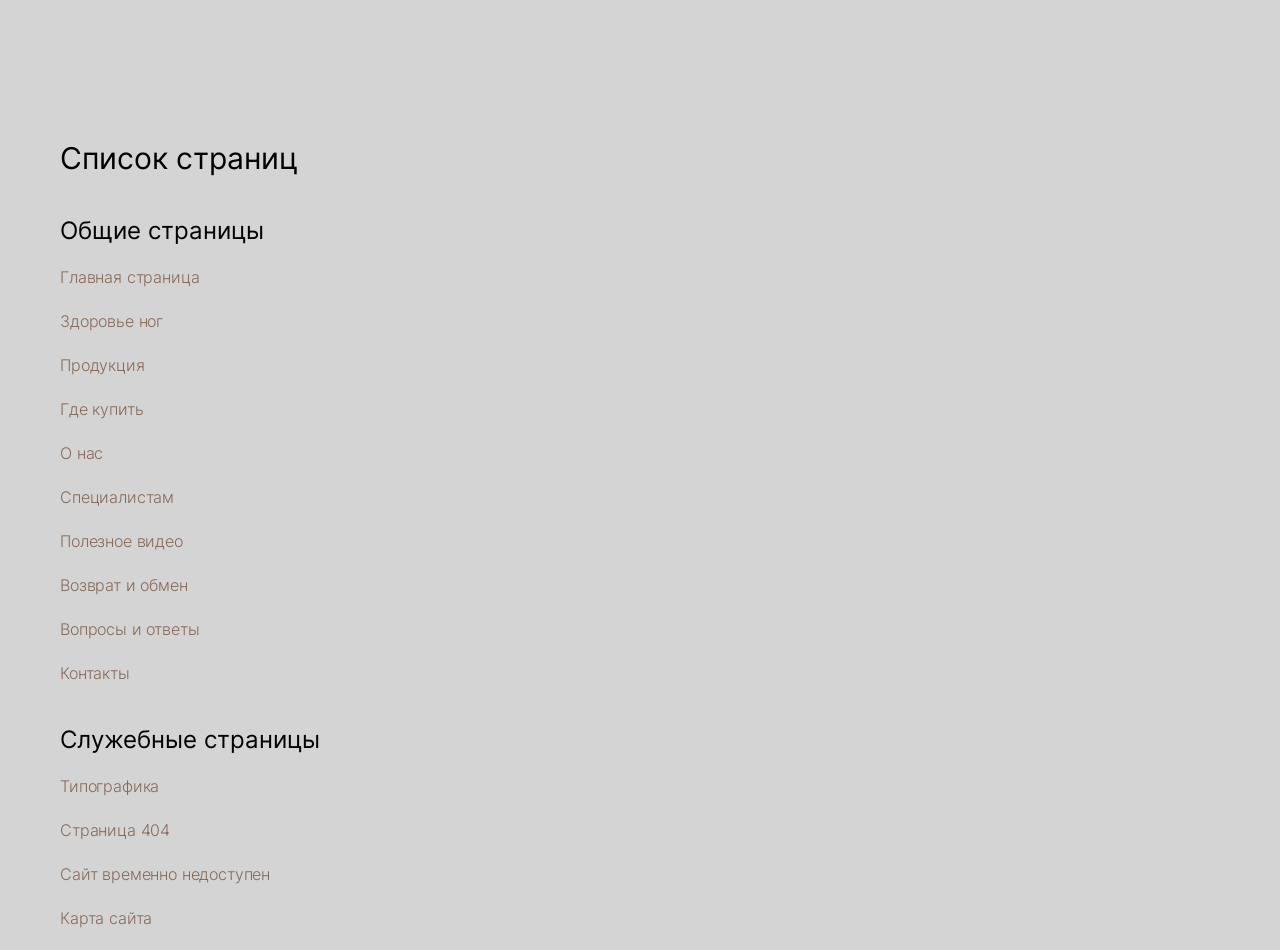
==== commit da707ba2: "updates Где купить? - добавили группировку близких точек  Карта сайта - новая страница" ====
--- a/index.html
+++ b/index.html
@@ -43,6 +43,7 @@
                     <p><a href="smartleg-00-typography.html">Типографика</a></p>
                     <p><a href="smartleg-00-404.html">Страница 404</a></p>
                     <p><a href="smartleg-00-sitedown.html">Сайт временно недоступен</a></p>
+                    <p><a href="smartleg-00-sitemap.html">Карта сайта</a></p>
 
                 </div>
 
--- a/css/styles.css
+++ b/css/styles.css
@@ -336,7 +336,7 @@
     .wrapper-inner {padding:60px 0 0 0}
 }
 
-header {position:fixed; left:0; top:0; right:0; z-index:99; background:#000000; border-bottom:1px solid rgba(255, 255, 255, 0.2); transition:background 0.2s, border-color 0.2s}
+header {position:fixed; left:0; top:0; right:0; z-index:1001; background:#000000; border-bottom:1px solid rgba(255, 255, 255, 0.2); transition:background 0.2s, border-color 0.2s}
 .page-main header {background-color:transparent; border-bottom-color:transparent}
 .page-main header.fixed {background-color:#000000; border-bottom-color:rgba(255, 255, 255, 0.2)}
 .burger-menu-open .page-main header {background-color:#000000; border-bottom-color:rgba(255, 255, 255, 0.2)}
@@ -479,7 +479,7 @@
     .breadcrumbs-mobile svg {min-width:5px; max-width:5px; height:7px; display:block; fill:none; stroke:#000000; transform:scale(-1, 1)}
 }
 
-.main-welcome {position:relative; margin:-100px 0 0 0; height:46.35vw}
+.main-welcome {position:relative; margin:-100px 0 0 0; height:666px}
 .main-welcome-bg {position:absolute; left:0; top:0; right:0; bottom:0; overflow:hidden}
 .main-welcome-bg img {position:relative; display:block; width:100%; height:100%; max-width:none; -o-object-fit:cover; object-fit:cover}
 .main-welcome-bg-mobile {display:none}
@@ -512,18 +512,20 @@
 
 .main-content {margin:0 0 -120px 0}
 .main-section {padding:100px 0}
-.main-section:nth-child(even) {margin:0 -60px; padding-left:60px; padding-right:60px; background:#FFFFFF}
+.main-section:not(.main-section-white) + .main-section:not(.main-section-white) {padding-top:0}
+.main-section-white {margin:0 -60px; padding-left:60px; padding-right:60px; background:#FFFFFF}
+.main-section-white + .main-section-white {padding-top:0}
 .main-section h2 {margin:0}
 
 @media (min-width:1441px) {
     .main-content {margin:0 0 -140px 0}
-    .main-section:nth-child(even) {margin:0 -160px; padding:100px 160px}
+    .main-section-white {margin:0 -160px; padding:120px 160px}
 }
 
 @media (max-width:1199px) {
     .main-content {margin:0 0 -80px 0}
     .main-section {padding:60px 0}
-    .main-section:nth-child(even) {margin:0 -15px; padding:60px 15px}
+    .main-section-white {margin:0 -15px; padding:60px 15px}
 }
 
 .main-why {margin:40px 0 0 0; position:relative; padding:42.12% 0 0 0; background:url(../images/main-why.jpg) no-repeat center; background-size:cover}
@@ -551,7 +553,10 @@
 .main-why-point-3 .main-why-point-content {left:40px}
 .main-why-point-4 .main-why-point-content {right:40px}
 .main-why-point-text {display:none; margin:6px 0 0 0; color:#FFFFFF; min-width:205px}
-.main-why-point.open .main-why-point-text {display:block}
+.main-why-point-4 .main-why-point-text {margin-right:-10px}
+@media (min-width:1200px) {
+    .main-why-point:hover .main-why-point-text {display:block}
+}
 
 @media (max-width:1199px) {
     .main-why {margin:20px 0 0 0; padding:139.13% 0 0 0; background-image:url(../images/main-why-mobile.jpg)}
@@ -651,7 +656,7 @@
     .main-who-list .swiper-scrollbar.swiper-scrollbar-horizontal {margin:20px 15px 0 15px; height:2px}
 }
 
-.main-questionnaire {margin:0 -60px; padding:100px 60px; min-height:43.05vw; background:url(../images/main-questionnaire.jpg) no-repeat center; background-size:cover; display:flex; flex-direction:column; align-items:center; justify-content:center; text-align:center; color:#FFFFFF}
+.main-questionnaire {margin:0 -60px; padding:100px 60px; min-height:620px; background:url(../images/main-questionnaire.jpg) no-repeat center; background-size:cover; display:flex; flex-direction:column; align-items:center; justify-content:center; text-align:center; color:#FFFFFF}
 .main-questionnaire h2 {color:#FFFFFF}
 .main-questionnaire-btn {margin:40px 0 0 0}
 .main-questionnaire-btn .btn-border {border-color:#866857; color:#FFFFFF}
@@ -660,7 +665,7 @@
 }
 
 @media (min-width:1441px) {
-    .main-questionnaire {margin:0 -160px; padding:100px 160px}
+    .main-questionnaire {margin:0 -160px; padding:100px 160px; min-height:700px}
 }
 
 @media (max-width:1199px) {
@@ -781,7 +786,7 @@
 
 .health-recommendations-list {margin:40px -10px 0 -10px}
 .health-recommendations-list-inner {display:flex; gap:20px; flex-wrap:wrap}
-.health-recommendations-item {min-width:calc(33.33 - 20px); max-width:calc(33.33% - 20px); padding:20px; background:#FFFFFF; display:flex; flex-direction:column; gap:10px 0}
+.health-recommendations-item {min-width:calc(33.33% - 20px); max-width:calc(33.33% - 20px); padding:20px; background:#FFFFFF; display:flex; flex-direction:column; gap:10px 0}
 .health-recommendations-item-phlebodia {background:#866857; color:rgba(255, 255, 255, 0.9)}
 .health-recommendations-item-title {font-weight:normal; font-size:14px; line-height:1.5em; min-height:4.5em; letter-spacing:0; text-transform:uppercase; color:#866857}
 .health-recommendations-item-phlebodia .health-recommendations-item-title {color:#FFFFFF}
@@ -809,9 +814,13 @@
     .health-recommendations-item-phlebodia .btn {width:100%}
 }
 
-.content-video {margin:20px 0; padding:56.25% 0 0 0; position:relative}
+.content-video {margin:20px 0; padding:640px 0 0 0; position:relative; background:#000000}
 .content-video video,
 .content-video iframe {position:absolute; left:0; top:0; width:100%; height:100%}
+
+@media (max-width:1199px) {
+    .content-video {padding:73.04% 0 0 0}
+}
 
 .catalogue-more {margin:40px 0 0 0}
 .catalogue-more .btn {display:flex; font-weight:300; font-size:16px; line-height:1.5em}
@@ -878,8 +887,8 @@
 .about-anonce {margin:0 0 40px 0; font-weight:500; color:#000000}
 .about-list {margin:40px 0 0 0; display:flex; gap:0 20px}
 .about-item {flex:1; padding:20px; display:flex; flex-direction:column; gap:40px 0; background:#FFFFFF}
-.about-item-logo {min-height:116px; max-height:116px; display:flex; align-items:center}
-.about-item-logo img {max-height:116px}
+.about-item-logo {min-height:132px; max-height:132px; display:flex; align-items:center}
+.about-item-logo img {max-height:132px}
 .about-item-text {color:rgba(0, 0, 0, 0.9)}
 .about-item-text *:first-child {margin-top:0}
 .about-item-text *:last-child {margin-bottom:0}
@@ -890,13 +899,15 @@
     .about-anonce {margin:0 0 20px 0}
     .about-list {margin:20px 0 0 0; flex-direction:column; gap:10px 0}
     .about-item {gap:10px 0}
+    .about-item-logo {min-height:116px; max-height:116px}
+    .about-item-logo img {max-height:116px}
     .about-item-text ul li {padding:0 0 0 24px}
 }
 
 .buy-recommend {margin:0 0 10px 0; font-weight:500; text-transform:uppercase; color:#866857}
 .buy-notice {margin:0 0 40px 0; font-weight:500; color:#000000}
 
-.buy-shop {margin:0 0 40px 0; padding:39.31% 0 0 0; background:url(../images/buy-shop.jpg) no-repeat center; background-size:cover; position:relative}
+.buy-shop {margin:0 0 40px 0; padding:519px 0 0 0; background:url(../images/buy-shop.jpg) no-repeat right center; background-size:cover; position:relative}
 .buy-shop:last-child {margin:0}
 .buy-shop-content {position:absolute; left:50px; top:50px; right:50px}
 .buy-shop-title {margin:0 0 20px 0; font-weight:normal; font-size:36px; line-height:44px; color:#000000}
@@ -912,7 +923,7 @@
 .buy-partners-title {margin:0 0 20px 0; font-weight:normal; font-size:24px; line-height:29px; color:#000000}
 .buy-partners-map {height:660px}
 .buy-map-marker {width:0; height:0; position:relative}
-.buy-map-marker-icon {position:absolute; left:-30px; top:-30px; width:60px; height:60px; background:#866857 url(../images/buy-map-marker.svg) no-repeat center; background-size:100%; border-radius:50%; cursor:pointer; transition:background-color 0.2s}
+.buy-map-marker-icon {position:absolute; left:-24px; top:-24px; width:48px; height:48px; background:#866857 url(../images/buy-map-marker.svg) no-repeat center; background-size:100%; border-radius:50%; cursor:pointer; transition:background-color 0.2s}
 @media (min-width:1200px) {
     .buy-map-marker-icon:hover {background-color:#000000}
 }
@@ -933,44 +944,43 @@
 @media (max-width:1199px) {
     .buy-partners-map {height:490px}
     .buy-map-popup {bottom:40px; width:315px; padding:10px}
-    .buy-map-marker-icon {left:-24px; top:-24px; width:48px; height:48px}
     .buy-map-popup-info-row {flex-direction:column; gap:5px 0}
     .buy-map-popup-info-row-label {min-width:0; max-width:none; color:rgba(255, 255, 255, 0.6)}
     .buy-map-popup-close {right:10px; top:10px}
-}
+    .ymaps3--search-control {max-width:200px}
+}
+
+.buy-map-cluster {width:60px; height:60px; display:flex; align-items:center; justify-content:center; border:2px solid #866857; background:#FFFFFF; border-radius:50%; font-weight:normal; font-size:24px; line-height:1em; color:#000000; letter-spacing:0; cursor:pointer}
 
 .spec {margin:40px 0 0 0}
-.spec-menu {display:none}
-.spec-tabs {position:relative; display:flex; flex-direction:column; gap:120px 0}
-.spec-tab {width:100%}
+.spec-menu {display:flex}
+.spec-menu a {text-align:center; padding:0 60px 10px 60px; border-bottom:1px solid rgba(0, 0, 0, 0.1); color:rgba(0, 0, 0, 0.5); font-weight:normal; font-size:16px; line-height:19px; letter-spacing:0; text-transform:uppercase; transition:color 0.2s, border-color 0.2s}
+.spec-menu a.active {border-bottom-color:#866857; color:#000000}
+.spec-tabs {display:block; margin:40px 0 0 0; position:relative}
+.spec-tab {position:absolute; left:-9999px; top:-9999px; opacity:0; transition:opacity 0.2s}
+.spec-tab.active {position:relative; left:auto; top:auto; opacity:1}
 .spec-tab > *:first-child {margin-top:0}
 
 @media (max-width:1199px) {
-    .spec-menu {display:flex}
-    .spec-menu a {flex:1; text-align:center; padding:0 0 10px 0; border-bottom:1px solid rgba(0, 0, 0, 0.1); color:rgba(0, 0, 0, 0.5); font-weight:normal; font-size:16px; line-height:19px; letter-spacing:0; text-transform:uppercase; transition:color 0.2s, border-color 0.2s}
-    .spec-menu a.active {border-bottom-color:#866857; color:#000000}
-    .spec-tabs {display:block; margin:40px 0 0 0}
-    .spec-tab {position:absolute; left:-9999px; top:-9999px; opacity:0; transition:opacity 0.2s}
-    .spec-tab.active {position:relative; left:auto; top:auto; opacity:1}
-}
-
-.spec-articles {margin:40px -10px 0 -10px; display:flex; flex-wrap:wrap; gap:20px 0}
-.spec-articles-item {min-width:calc(33.33% - 20px); max-width:calc(33.33% - 20px); margin:0 10px}
-.spec-articles-item-preview {margin:0 0 20px 0}
-.spec-articles-item-preview img {display:block; width:100%}
+    .spec-menu a {flex:1; padding:0 0 10px 0}
+}
+
+.spec-articles {display:flex; flex-direction:column; gap:40px 0}
+.spec-articles-item {display:flex; align-items:flex-start; gap:0 20px}
+.spec-articles-item-icon {min-width:48px; max-width:48px}
+.spec-articles-item-icon img {display:block; width:100%}
+.spec-articles-item-content {padding:5px 0 0 0}
 .spec-articles-item-title {font-weight:500; margin:0 0 5px 0}
 .spec-articles-item-author {margin:0 0 5px 0}
 .spec-articles-item-ctrl {margin:20px 0 0 0; display:flex; gap:0 10px}
-.spec-articles-item-ctrl .btn {padding:8px 20px; font-weight:300}
 .spec-articles-item-ctrl .btn-border {padding:7px 19px}
-.spec-articles-item-ctrl .btn span {min-width:1px; max-width:1px; height:21px; background:rgba(255, 255, 255, 0.2)}
-
-@media (max-width:1199px) {
-    .spec-articles {margin:20px 0 0 0; flex-direction:column; gap:20px 0}
-    .spec-articles-item {min-width:0; max-width:none; width:100%; margin:0}
-    .spec-articles-item-preview {max-height:250px; position:relative; overflow:hidden; margin:0 0 10px 0}
-    .spec-articles-item-ctrl {margin:10px 0 0 0}
-    .spec-articles-item-ctrl .btn {flex:1}
+.spec-articles-item-ctrl .btn-border span {min-width:1px; max-width:1px; height:21px; background:rgba(0, 0, 0, 0.2)}
+
+@media (max-width:1199px) {
+    .spec-articles {gap:24px 0}
+    .spec-articles-item-icon {min-width:32px; max-width:32px}
+    .spec-articles-item-content {padding:0}
+    .spec-articles-item-ctrl {margin:15px 0 0 0}
 }
 
 .faq-list {margin:40px 0 0 0; border-bottom:1px solid rgba(0, 0, 0, 0.1)}
@@ -992,18 +1002,22 @@
 .returns {display:flex; margin:40px 0 0 0; align-items:flex-start; gap:0 40px}
 .returns-info {flex-grow:1; display:flex; flex-direction:column; gap:40px 0}
 .returns-construct {border-top:1px solid #866857; border-bottom:1px solid #866857; padding:20px 0; font-weight:500; text-transform:uppercase; color:#866857}
-.returns-detail {min-width:37.87vw; max-width:37.87vw}
+.returns-detail {min-width:500px; max-width:500px}
 .returns-detail *:first-child {margin-top:0}
 .returns-detail *:last-child {margin-bottom:0}
 
+@media (min-width:1441px) {
+    .returns-detail {min-width:600px; max-width:600px}
+}
+
 @media (max-width:1199px) {
     .returns {margin:20px 0 0 0; flex-direction:column; gap:20px 0}
     .returns-detail {min-width:0; max-width:none}
 }
 
-.video-list {display:flex; margin:40px -10px 0 -10px; flex-wrap:wrap; gap:20px}
+.video-list {display:flex; margin:40px 0 0 0; flex-wrap:wrap; gap:20px}
 .video-item {min-width:calc(33.33% - 20px); max-width:calc(33.33% - 20px); display:flex; flex-direction:column; gap:10px 0}
-.video-item-preview {height:16.31vw; position:relative; overflow:hidden}
+.video-item-preview {height:235px; position:relative; overflow:hidden}
 .video-item-preview::after {content:""; position:absolute; left:0; top:0; right:0; bottom:0; background:rgba(0, 0, 0, 0.1); opacity:0; transition:opacity 0.2s}
 @media (min-width:1200px) {
     .video-item:hover .video-item-preview::after {opacity:1}
@@ -1059,14 +1073,33 @@
     .page-404-btn .btn {display:flex}
 }
 
-.cookies-message {position:fixed; left:50%; bottom:20px; width:1100px; transform:translateX(-50%); padding:20px; border:1px solid rgba(255, 255, 255, 0.2); background:rgba(0, 0, 0, 0.8); z-index:21; display:flex; align-items:center; gap:0 20px}
+.sitemap {display:flex; gap:0 120px; margin:40px 0 0 0}
+.sitemap ul {margin:0; padding:0; display:flex; flex-direction:column; gap:20px 0}
+.sitemap ul li {margin:0; padding:0}
+.sitemap ul li::before {display:none}
+.sitemap ul li a {color:#000000}
+@media (min-width:1200px) {
+    .sitemap ul li a:hover {color:#866857}
+}
+.sitemap ul li a.sitemap-shop {display:flex; align-items:center; gap:0 5px}
+.sitemap ul li a.sitemap-shop svg {min-width:16px; max-width:16px; height:16px; fill:#000000; transition:fill 0.2s}
+@media (min-width:1200px) {
+    .sitemap ul li a.sitemap-shop:hover svg {fill:#866857}
+}
+
+@media (max-width:1199px) {
+    .sitemap {margin:20px 0 0 0; flex-direction:column; gap:15px 0}
+    .sitemap ul {font-size:16px; line-height:1.5em; gap:15px 0}
+}
+
+.cookies-message {position:fixed; left:50%; bottom:20px; width:1100px; transform:translateX(-50%); padding:20px; border:1px solid rgba(255, 255, 255, 0.2); background:rgba(0, 0, 0, 0.8); z-index:1001; display:flex; align-items:center; gap:0 20px}
 .cookies-message-text {line-height:1.3em; flex-grow:1; color:rgba(255, 255, 255, 0.8)}
 
 @media (max-width:1199px) {
     .cookies-message {width:345px; padding:15px; flex-direction:column; gap:20px 0}
 }
 
-.up-link {position:fixed; z-index:20; right:30px; bottom:30px; width:50px; height:50px; display:none; align-items:center; justify-content:center; border-radius:50%; border:1px solid #FFFFFF; background:rgba(255, 255, 255, 0.5); transition:border-color 0.2s}
+.up-link {position:fixed; z-index:1001; right:30px; bottom:30px; width:50px; height:50px; display:none; align-items:center; justify-content:center; border-radius:50%; border:1px solid #FFFFFF; background:rgba(255, 255, 255, 0.5); transition:border-color 0.2s}
 .up-link.visible {display:flex}
 .page-size-open .up-link.visible {display:none}
 @media (min-width:1200px) {
